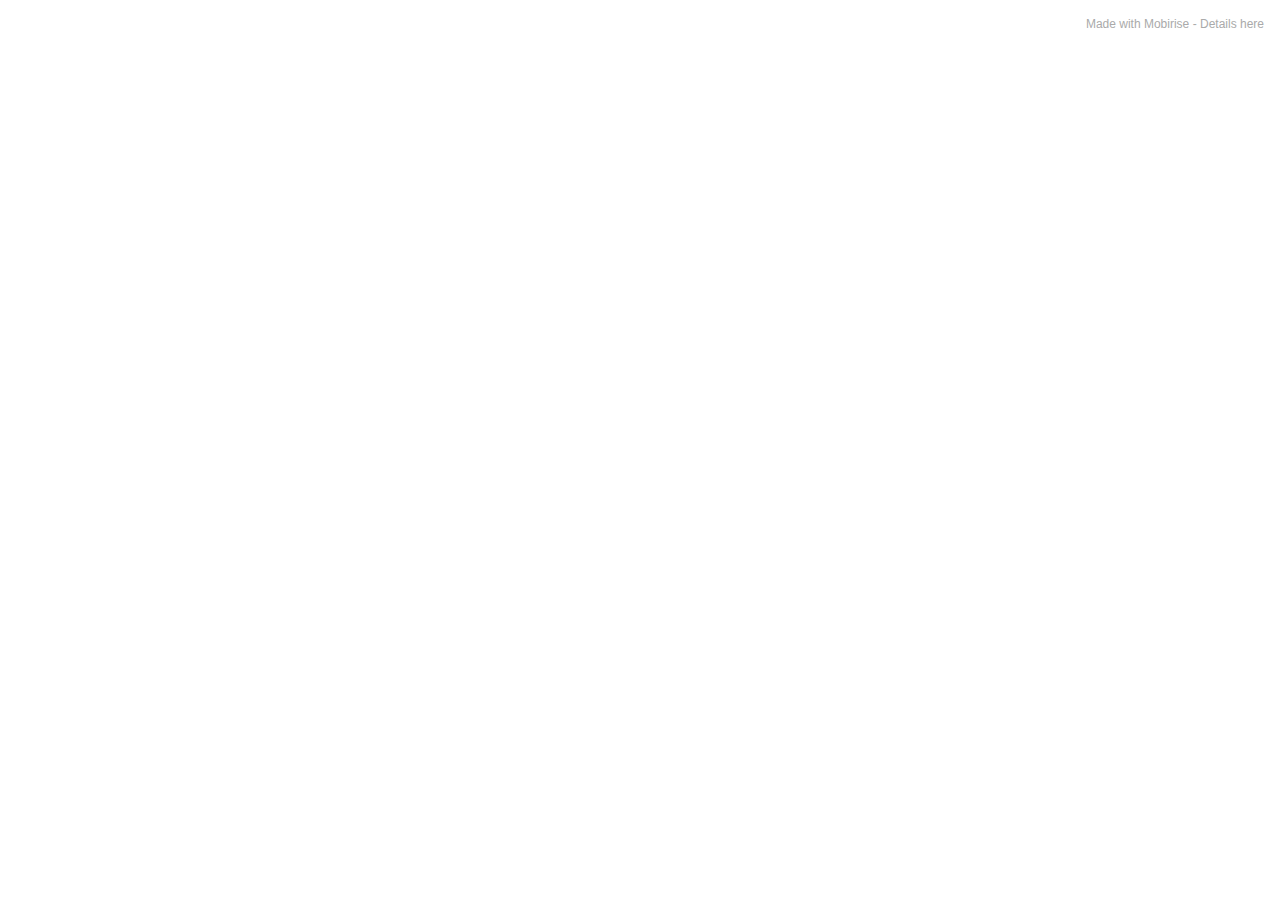
==== page1.html @ 008cd159 "headers and draft" ====
<!DOCTYPE html>
<html  >
<head>
  <!-- Site made with Mobirise Website Builder v5.2.0, https://mobirise.com -->
  <meta charset="UTF-8">
  <meta http-equiv="X-UA-Compatible" content="IE=edge">
  <meta name="generator" content="Mobirise v5.2.0, mobirise.com">
  <meta name="viewport" content="width=device-width, initial-scale=1, minimum-scale=1">
  <link rel="shortcut icon" href="assets/images/logo5.png" type="image/x-icon">
  <meta name="description" content="">
  
  
  <title>Categories</title>
  <link rel="stylesheet" href="assets/tether/tether.min.css">
  <link rel="stylesheet" href="assets/bootstrap/css/bootstrap.min.css">
  <link rel="stylesheet" href="assets/bootstrap/css/bootstrap-grid.min.css">
  <link rel="stylesheet" href="assets/bootstrap/css/bootstrap-reboot.min.css">
  <link rel="stylesheet" href="assets/theme/css/style.css">
  <link rel="preload" as="style" href="assets/mobirise/css/mbr-additional.css"><link rel="stylesheet" href="assets/mobirise/css/mbr-additional.css" type="text/css">
  
  
  
  
</head>
<body>
  
  <section style="background-color: #fff; font-family: -apple-system, BlinkMacSystemFont, 'Segoe UI', 'Roboto', 'Helvetica Neue', Arial, sans-serif; color:#aaa; font-size:12px; padding: 0; align-items: center; display: flex;"><a href="https://mobirise.site/z" style="flex: 1 1; height: 3rem; padding-left: 1rem;"></a><p style="flex: 0 0 auto; margin:0; padding-right:1rem;">Made with Mobirise - <a href="https://mobirise.site/k" style="color:#aaa;">Details here</a></p></section><script src="assets/web/assets/jquery/jquery.min.js"></script>  <script src="assets/popper/popper.min.js"></script>  <script src="assets/tether/tether.min.js"></script>  <script src="assets/bootstrap/js/bootstrap.min.js"></script>  <script src="assets/smoothscroll/smooth-scroll.js"></script>  <script src="assets/theme/js/script.js"></script>  
  
  
</body>
</html>
---- assets/theme/css/style.css ----
section {
  background-color: #ffffff;
}

body {
  font-style: normal;
  line-height: 1.5;
  font-weight: 400;
  color: #232323;
  position: relative;
}

section,
.container,
.container-fluid {
  position: relative;
  word-wrap: break-word;
}

a.mbr-iconfont:hover {
  text-decoration: none;
}

.article .lead p,
.article .lead ul,
.article .lead ol,
.article .lead pre,
.article .lead blockquote {
  margin-bottom: 0;
}

a {
  font-style: normal;
  font-weight: 400;
  cursor: pointer;
}

a, a:hover {
  text-decoration: none;
}

.mbr-section-title {
  font-style: normal;
  line-height: 1.3;
}

.mbr-section-subtitle {
  line-height: 1.3;
}

.mbr-text {
  font-style: normal;
  line-height: 1.7;
}

h1,
h2,
h3,
h4,
h5,
h6,
.display-1,
.display-2,
.display-4,
.display-5,
.display-7,
span,
p,
a {
  line-height: 1;
  word-break: break-word;
  word-wrap: break-word;
  font-weight: 400;
}

b,
strong {
  font-weight: bold;
}

input:-webkit-autofill, input:-webkit-autofill:hover, input:-webkit-autofill:focus, input:-webkit-autofill:active {
  -webkit-transition-delay: 9999s;
          transition-delay: 9999s;
  -webkit-transition-property: background-color, color;
  transition-property: background-color, color;
}

textarea[type="hidden"] {
  display: none;
}

section {
  background-position: 50% 50%;
  background-repeat: no-repeat;
  background-size: cover;
}

section .mbr-background-video,
section .mbr-background-video-preview {
  position: absolute;
  bottom: 0;
  left: 0;
  right: 0;
  top: 0;
}

.hidden {
  visibility: hidden;
}

.mbr-z-index20 {
  z-index: 20;
}

/*! Base colors */
.mbr-white {
  color: #ffffff;
}

.mbr-black {
  color: #111111;
}

.mbr-bg-white {
  background-color: #ffffff;
}

.mbr-bg-black {
  background-color: #000000;
}

/*! Text-aligns */
.align-left {
  text-align: left;
}

.align-center {
  text-align: center;
}

.align-right {
  text-align: right;
}

/*! Font-weight  */
.mbr-light {
  font-weight: 300;
}

.mbr-regular {
  font-weight: 400;
}

.mbr-semibold {
  font-weight: 500;
}

.mbr-bold {
  font-weight: 700;
}

/*! Media  */
.media-content {
  -ms-flex-preferred-size: 100%;
      flex-basis: 100%;
}

.media-container-row {
  display: -webkit-box;
  display: -ms-flexbox;
  display: flex;
  -webkit-box-orient: horizontal;
  -webkit-box-direction: normal;
      -ms-flex-direction: row;
          flex-direction: row;
  -ms-flex-wrap: wrap;
      flex-wrap: wrap;
  -webkit-box-pack: center;
      -ms-flex-pack: center;
          justify-content: center;
  -ms-flex-line-pack: center;
      align-content: center;
  -webkit-box-align: start;
      -ms-flex-align: start;
          align-items: start;
}

.media-container-row .media-size-item {
  width: 400px;
}

.media-container-column {
  display: -webkit-box;
  display: -ms-flexbox;
  display: flex;
  -webkit-box-orient: vertical;
  -webkit-box-direction: normal;
      -ms-flex-direction: column;
          flex-direction: column;
  -ms-flex-wrap: wrap;
      flex-wrap: wrap;
  -webkit-box-pack: center;
      -ms-flex-pack: center;
          justify-content: center;
  -ms-flex-line-pack: center;
      align-content: center;
  -webkit-box-align: stretch;
      -ms-flex-align: stretch;
          align-items: stretch;
}

.media-container-column > * {
  width: 100%;
}

@media (min-width: 992px) {
  .media-container-row {
    -ms-flex-wrap: nowrap;
        flex-wrap: nowrap;
  }
}

figure {
  margin-bottom: 0;
  overflow: hidden;
}

figure[mbr-media-size] {
  -webkit-transition: width 0.1s;
  transition: width 0.1s;
}

img,
iframe {
  display: block;
  width: 100%;
}

.card {
  background-color: transparent;
  border: none;
}

.card-box {
  width: 100%;
}

.card-img {
  text-align: center;
  -ms-flex-negative: 0;
      flex-shrink: 0;
  -webkit-flex-shrink: 0;
}

.media {
  max-width: 100%;
  margin: 0 auto;
}

.mbr-figure {
  -ms-flex-item-align: center;
      -ms-grid-row-align: center;
      align-self: center;
}

.media-container > div {
  max-width: 100%;
}

.mbr-figure img,
.card-img img {
  width: 100%;
}

@media (max-width: 991px) {
  .media-size-item {
    width: auto !important;
  }
  .media {
    width: auto;
  }
  .mbr-figure {
    width: 100% !important;
  }
}

/*! Buttons */
.mbr-section-btn {
  margin-left: -0.6rem;
  margin-right: -0.6rem;
  font-size: 0;
}

.btn {
  font-weight: 600;
  border-width: 1px;
  font-style: normal;
  margin: 0.6rem 0.6rem;
  white-space: normal;
  -webkit-transition: all 0.2s ease-in-out;
  transition: all 0.2s ease-in-out;
  display: -webkit-inline-box;
  display: -ms-inline-flexbox;
  display: inline-flex;
  -webkit-box-align: center;
      -ms-flex-align: center;
          align-items: center;
  -webkit-box-pack: center;
      -ms-flex-pack: center;
          justify-content: center;
  word-break: break-word;
}

.btn-sm {
  font-weight: 600;
  letter-spacing: 0px;
  -webkit-transition: all 0.3s ease-in-out;
  transition: all 0.3s ease-in-out;
}

.btn-md {
  font-weight: 600;
  letter-spacing: 0px;
  -webkit-transition: all 0.3s ease-in-out;
  transition: all 0.3s ease-in-out;
}

.btn-lg {
  font-weight: 600;
  letter-spacing: 0px;
  -webkit-transition: all 0.3s ease-in-out;
  transition: all 0.3s ease-in-out;
}

.btn-form {
  margin: 0;
}

.btn-form:hover {
  cursor: pointer;
}

nav .mbr-section-btn {
  margin-left: 0rem;
  margin-right: 0rem;
}

/*! Btn icon margin */
.btn .mbr-iconfont,
.btn.btn-sm .mbr-iconfont {
  -webkit-box-ordinal-group: 2;
      -ms-flex-order: 1;
          order: 1;
  cursor: pointer;
  margin-left: 0.5rem;
  vertical-align: sub;
}

.btn.btn-md .mbr-iconfont,
.btn.btn-md .mbr-iconfont {
  margin-left: 0.8rem;
}

.mbr-regular {
  font-weight: 400;
}

.mbr-semibold {
  font-weight: 500;
}

.mbr-bold {
  font-weight: 700;
}

[type="submit"] {
  -webkit-appearance: none;
}

/*! Full-screen */
.mbr-fullscreen .mbr-overlay {
  min-height: 100vh;
}

.mbr-fullscreen {
  display: -webkit-box;
  display: -ms-flexbox;
  display: flex;
  display: -moz-flex;
  display: -ms-flex;
  display: -o-flex;
  -webkit-box-align: center;
      -ms-flex-align: center;
          align-items: center;
  min-height: 100vh;
  padding-top: 3rem;
  padding-bottom: 3rem;
}

/*! Map */
.map {
  height: 25rem;
  position: relative;
}

.map iframe {
  width: 100%;
  height: 100%;
}

/*! Scroll to top arrow */
.mbr-arrow-up {
  bottom: 25px;
  right: 90px;
  position: fixed;
  text-align: right;
  z-index: 5000;
  color: #ffffff;
  font-size: 22px;
}

.mbr-arrow-up a {
  background: rgba(0, 0, 0, 0.2);
  border-radius: 50%;
  color: #fff;
  display: inline-block;
  height: 60px;
  width: 60px;
  border: 2px solid #fff;
  outline-style: none !important;
  position: relative;
  text-decoration: none;
  -webkit-transition: all 0.3s ease-in-out;
  transition: all 0.3s ease-in-out;
  cursor: pointer;
  text-align: center;
}

.mbr-arrow-up a:hover {
  background-color: rgba(0, 0, 0, 0.4);
}

.mbr-arrow-up a i {
  line-height: 60px;
}

.mbr-arrow-up-icon {
  display: block;
  color: #fff;
}

.mbr-arrow-up-icon::before {
  content: "\203a";
  display: inline-block;
  font-family: serif;
  font-size: 22px;
  line-height: 1;
  font-style: normal;
  position: relative;
  top: 6px;
  left: -4px;
  -webkit-transform: rotate(-90deg);
          transform: rotate(-90deg);
}

/*! Arrow Down */
.mbr-arrow {
  position: absolute;
  bottom: 45px;
  left: 50%;
  width: 60px;
  height: 60px;
  cursor: pointer;
  background-color: rgba(80, 80, 80, 0.5);
  border-radius: 50%;
  -webkit-transform: translateX(-50%);
          transform: translateX(-50%);
}

@media (max-width: 767px) {
  .mbr-arrow {
    display: none;
  }
}

.mbr-arrow > a {
  display: inline-block;
  text-decoration: none;
  outline-style: none;
  -webkit-animation: arrowdown 1.7s ease-in-out infinite;
          animation: arrowdown 1.7s ease-in-out infinite;
  color: #ffffff;
}

.mbr-arrow > a > i {
  position: absolute;
  top: -2px;
  left: 15px;
  font-size: 2rem;
}

#scrollToTop a i::before {
  content: "";
  position: absolute;
  display: block;
  border-bottom: 2.5px solid #fff;
  border-left: 2.5px solid #fff;
  width: 27.8%;
  height: 27.8%;
  left: 50%;
  top: 50%;
  -webkit-transform: rotate(135deg);
  transform: translateY(-30%) translateX(-50%) rotate(135deg);
}

@keyframes arrowdown {
  0% {
    -webkit-transform: translateY(0px);
            transform: translateY(0px);
  }
  50% {
    -webkit-transform: translateY(-5px);
            transform: translateY(-5px);
  }
  100% {
    -webkit-transform: translateY(0px);
            transform: translateY(0px);
  }
}

@-webkit-keyframes arrowdown {
  0% {
    -webkit-transform: translateY(0px);
            transform: translateY(0px);
  }
  50% {
    -webkit-transform: translateY(-5px);
            transform: translateY(-5px);
  }
  100% {
    -webkit-transform: translateY(0px);
            transform: translateY(0px);
  }
}

@media (max-width: 500px) {
  .mbr-arrow-up {
    left: 50%;
    right: auto;
  }
}

/*Gradients animation*/
@keyframes gradient-animation {
  from {
    background-position: 0% 100%;
    -webkit-animation-timing-function: ease-in-out;
            animation-timing-function: ease-in-out;
  }
  to {
    background-position: 100% 0%;
    -webkit-animation-timing-function: ease-in-out;
            animation-timing-function: ease-in-out;
  }
}

@-webkit-keyframes gradient-animation {
  from {
    background-position: 0% 100%;
    -webkit-animation-timing-function: ease-in-out;
            animation-timing-function: ease-in-out;
  }
  to {
    background-position: 100% 0%;
    -webkit-animation-timing-function: ease-in-out;
            animation-timing-function: ease-in-out;
  }
}

.bg-gradient {
  background-size: 200% 200%;
  animation: gradient-animation 5s infinite alternate;
  -webkit-animation: gradient-animation 5s infinite alternate;
}

.menu .navbar-brand {
  display: -webkit-flex;
}

.menu .navbar-brand span {
  display: -webkit-box;
  display: -ms-flexbox;
  display: flex;
  display: -webkit-flex;
}

.menu .navbar-brand .navbar-caption-wrap {
  display: -webkit-flex;
}

.menu .navbar-brand .navbar-logo img {
  display: -webkit-flex;
}

@media (min-width: 768px) and (max-width: 991px) {
  .menu .navbar-toggleable-sm .navbar-nav {
    display: -webkit-box;
    display: -ms-flexbox;
  }
}

@media (max-width: 991px) {
  .menu .navbar-collapse {
    max-height: 93.5vh;
  }
  .menu .navbar-collapse.show {
    overflow: auto;
  }
}

@media (min-width: 992px) {
  .menu .navbar-nav.nav-dropdown {
    display: -webkit-flex;
  }
  .menu .navbar-toggleable-sm .navbar-collapse {
    display: -webkit-flex !important;
  }
  .menu .collapsed .navbar-collapse {
    max-height: 93.5vh;
  }
  .menu .collapsed .navbar-collapse.show {
    overflow: auto;
  }
}

@media (max-width: 767px) {
  .menu .navbar-collapse {
    max-height: 80vh;
  }
}

.nav-link .mbr-iconfont {
  margin-right: .5rem;
}

.navbar {
  display: -webkit-flex;
  -webkit-flex-wrap: wrap;
  -webkit-align-items: center;
  -webkit-justify-content: space-between;
}

.navbar-collapse {
  -webkit-flex-basis: 100%;
  -webkit-flex-grow: 1;
  -webkit-align-items: center;
}

.nav-dropdown .link {
  padding: 0.667em 1.667em !important;
  margin: 0 !important;
}

.nav {
  display: -webkit-flex;
  -webkit-flex-wrap: wrap;
}

.row {
  display: -webkit-flex;
  -webkit-flex-wrap: wrap;
}

.justify-content-center {
  -webkit-justify-content: center;
}

.form-inline {
  display: -webkit-flex;
}

.card-wrapper {
  -webkit-flex: 1;
}

.carousel-control {
  z-index: 10;
  display: -webkit-flex;
}

.carousel-controls {
  display: -webkit-flex;
}

.media {
  display: -webkit-flex;
}

.form-group:focus {
  outline: none;
}

.jq-selectbox__select {
  padding: 7px 0;
  position: relative;
}

.jq-selectbox__dropdown {
  overflow: hidden;
  border-radius: 10px;
  position: absolute;
  top: 100%;
  left: 0 !important;
  width: 100% !important;
}

.jq-selectbox__trigger-arrow {
  right: 0;
  -webkit-transform: translateY(-50%);
          transform: translateY(-50%);
}

.jq-selectbox li {
  padding: 1.07em 0.5em;
}

input[type="range"] {
  padding-left: 0 !important;
  padding-right: 0 !important;
}

.modal-dialog,
.modal-content {
  height: 100%;
}

.modal-dialog .carousel-inner {
  height: calc(100vh - 1.75rem);
}

@media (max-width: 575px) {
  .modal-dialog .carousel-inner {
    height: calc(100vh - 1rem);
  }
}

.carousel-item {
  text-align: center;
}

.carousel-item img {
  margin: auto;
}

.navbar-toggler {
  -webkit-align-self: flex-start;
  -ms-flex-item-align: start;
  align-self: flex-start;
  padding: 0.25rem 0.75rem;
  font-size: 1.25rem;
  line-height: 1;
  background: transparent;
  border: 1px solid transparent;
  border-radius: 0.25rem;
}

.navbar-toggler:focus,
.navbar-toggler:hover {
  text-decoration: none;
}

.navbar-toggler-icon {
  display: inline-block;
  width: 1.5em;
  height: 1.5em;
  vertical-align: middle;
  content: "";
  background: no-repeat center center;
  background-size: 100% 100%;
}

.navbar-toggler-left {
  position: absolute;
  left: 1rem;
}

.navbar-toggler-right {
  position: absolute;
  right: 1rem;
}

.card-img {
  width: auto;
}

.menu .navbar.collapsed:not(.beta-menu) {
  -webkit-box-orient: vertical;
  -webkit-box-direction: normal;
      -ms-flex-direction: column;
          flex-direction: column;
}

.carousel-item.active,
.carousel-item-next,
.carousel-item-prev {
  display: -webkit-box;
  display: -ms-flexbox;
  display: flex;
}

.note-air-layout .dropup .dropdown-menu,
.note-air-layout .navbar-fixed-bottom .dropdown .dropdown-menu {
  bottom: initial !important;
}

html,
body {
  height: auto;
  min-height: 100vh;
}

.dropup .dropdown-toggle::after {
  display: none;
}

.form-asterisk {
  font-family: initial;
  position: absolute;
  top: -2px;
  font-weight: normal;
}

.form-control-label {
  position: relative;
  cursor: pointer;
  margin-bottom: 0.357em;
  padding: 0;
}

.alert {
  color: #ffffff;
  border-radius: 0;
  border: 0;
  font-size: 1.1rem;
  line-height: 1.5;
  margin-bottom: 1.875rem;
  padding: 1.25rem;
  position: relative;
  text-align: center;
}

.alert.alert-form::after {
  background-color: inherit;
  bottom: -7px;
  content: "";
  display: block;
  height: 14px;
  left: 50%;
  margin-left: -7px;
  position: absolute;
  -webkit-transform: rotate(45deg);
          transform: rotate(45deg);
  width: 14px;
}

.form-control {
  background-color: #ffffff;
  background-clip: border-box;
  color: #232323;
  line-height: 1rem !important;
  height: auto;
  padding: 0.6rem 1.2rem;
  -webkit-transition: border-color 0.25s ease 0s;
  transition: border-color 0.25s ease 0s;
  border: 1px solid transparent !important;
  border-radius: 4px;
  -webkit-box-shadow: rgba(0, 0, 0, 0.07) 0px 1px 1px 0px, rgba(0, 0, 0, 0.07) 0px 1px 3px 0px, rgba(0, 0, 0, 0.03) 0px 0px 0px 1px;
          box-shadow: rgba(0, 0, 0, 0.07) 0px 1px 1px 0px, rgba(0, 0, 0, 0.07) 0px 1px 3px 0px, rgba(0, 0, 0, 0.03) 0px 0px 0px 1px;
}

.form-active .form-control:invalid {
  border-color: red;
}

form .row {
  margin-left: -0.6rem;
  margin-right: -0.6rem;
}

form .row [class*="col"] {
  padding-left: 0.6rem;
  padding-right: 0.6rem;
}

form .mbr-section-btn {
  margin: 0;
  padding-left: 0.6rem;
  padding-right: 0.6rem;
}

form .btn {
  display: -webkit-box;
  display: -ms-flexbox;
  display: flex;
  padding: 0.6rem 1.2rem;
  margin: 0;
}

form .form-check-input {
  margin-top: .5;
}

textarea.form-control {
  line-height: 1.5rem !important;
}

.form-group {
  margin-bottom: 1.2rem;
}

.form-control,
form .btn {
  min-height: 48px;
}

.gdpr-block label span.textGDPR input[name='gdpr'] {
  top: 7px;
}

.form-control:focus {
  -webkit-box-shadow: none;
          box-shadow: none;
}

:focus {
  outline: none;
}

.mbr-overlay {
  background-color: #000;
  bottom: 0;
  left: 0;
  opacity: 0.5;
  position: absolute;
  right: 0;
  top: 0;
  z-index: 0;
  pointer-events: none;
}

blockquote {
  font-style: italic;
  padding: 3rem;
  font-size: 1.09rem;
  position: relative;
  border-left: 3px solid;
}

ul,
ol,
pre,
blockquote {
  margin-bottom: 2.3125rem;
}

.mt-4 {
  margin-top: 2rem !important;
}

.mb-4 {
  margin-bottom: 2rem !important;
}

@media (min-width: 992px) {
  .container {
    padding-left: 16px;
    padding-right: 16px;
  }
  .row {
    margin-left: -16px;
    margin-right: -16px;
  }
  .row > [class*="col"] {
    padding-left: 16px;
    padding-right: 16px;
  }
}

@media (min-width: 768px) {
  .container-fluid {
    padding-left: 32px;
    padding-right: 32px;
  }
}

@media (min-width: 768px) and (max-width: 991px) {
  .mbr-container {
    padding-left: 32px;
    padding-right: 32px;
  }
}

@media (max-width: 767px) {
  .mbr-container {
    padding-left: 16px;
    padding-right: 16px;
  }
}

.card-wrapper,
.item-wrapper {
  overflow: hidden;
}

.app-video-wrapper > img {
  opacity: 1;
}
/*# sourceMappingURL=style.css.map */.engine {
	position: absolute;
	text-indent: -2400px;
	text-align: center;
	padding: 0;
	top: 0;
	left: -2400px;
}
---- assets/mobirise/css/mbr-additional.css ----
@import url(https://fonts.googleapis.com/css?family=Lobster:400&display=swap);
@import url(https://fonts.googleapis.com/css?family=Jost:100,200,300,400,500,600,700,800,900,100i,200i,300i,400i,500i,600i,700i,800i,900i&display=swap);





body {
  font-family: IBM Plex Sans;
}
.display-1 {
  font-family: 'Lobster', display;
  font-size: 1.6rem;
  line-height: 1.1;
}
.display-1 > .mbr-iconfont {
  font-size: 2rem;
}
.display-2 {
  font-family: 'Jost', sans-serif;
  font-size: 1rem;
  line-height: 1.1;
}
.display-2 > .mbr-iconfont {
  font-size: 1.25rem;
}
.display-4 {
  font-family: 'Jost', sans-serif;
  font-size: 1.1rem;
  line-height: 1.5;
}
.display-4 > .mbr-iconfont {
  font-size: 1.375rem;
}
.display-5 {
  font-family: 'Jost', sans-serif;
  font-size: 2.2rem;
  line-height: 1.5;
}
.display-5 > .mbr-iconfont {
  font-size: 2.75rem;
}
.display-7 {
  font-family: 'Jost', sans-serif;
  font-size: 1.2rem;
  line-height: 1.5;
}
.display-7 > .mbr-iconfont {
  font-size: 1.5rem;
}
/* ---- Fluid typography for mobile devices ---- */
/* 1.4 - font scale ratio ( bootstrap == 1.42857 ) */
/* 100vw - current viewport width */
/* (48 - 20)  48 == 48rem == 768px, 20 == 20rem == 320px(minimal supported viewport) */
/* 0.65 - min scale variable, may vary */
@media (max-width: 992px) {
  .display-1 {
    font-size: 1.28rem;
  }
}
@media (max-width: 768px) {
  .display-1 {
    font-size: 1.12rem;
    font-size: calc( 1.21rem + (1.6 - 1.21) * ((100vw - 20rem) / (48 - 20)));
    line-height: calc( 1.1 * (1.21rem + (1.6 - 1.21) * ((100vw - 20rem) / (48 - 20))));
  }
  .display-2 {
    font-size: 0.8rem;
    font-size: calc( 1rem + (1 - 1) * ((100vw - 20rem) / (48 - 20)));
    line-height: calc( 1.3 * (1rem + (1 - 1) * ((100vw - 20rem) / (48 - 20))));
  }
  .display-4 {
    font-size: 0.88rem;
    font-size: calc( 1.0350000000000001rem + (1.1 - 1.0350000000000001) * ((100vw - 20rem) / (48 - 20)));
    line-height: calc( 1.4 * (1.0350000000000001rem + (1.1 - 1.0350000000000001) * ((100vw - 20rem) / (48 - 20))));
  }
  .display-5 {
    font-size: 1.76rem;
    font-size: calc( 1.42rem + (2.2 - 1.42) * ((100vw - 20rem) / (48 - 20)));
    line-height: calc( 1.4 * (1.42rem + (2.2 - 1.42) * ((100vw - 20rem) / (48 - 20))));
  }
  .display-7 {
    font-size: 0.96rem;
    font-size: calc( 1.07rem + (1.2 - 1.07) * ((100vw - 20rem) / (48 - 20)));
    line-height: calc( 1.4 * (1.07rem + (1.2 - 1.07) * ((100vw - 20rem) / (48 - 20))));
  }
}
/* Buttons */
.btn {
  padding: 0.6rem 1.2rem;
  border-radius: 4px;
}
.btn-sm {
  padding: 0.6rem 1.2rem;
  border-radius: 4px;
}
.btn-md {
  padding: 0.6rem 1.2rem;
  border-radius: 4px;
}
.btn-lg {
  padding: 1rem 2.6rem;
  border-radius: 4px;
}
.bg-primary {
  background-color: #6592e6 !important;
}
.bg-success {
  background-color: #40b0bf !important;
}
.bg-info {
  background-color: #47b5ed !important;
}
.bg-warning {
  background-color: #ffe161 !important;
}
.bg-danger {
  background-color: #ff9966 !important;
}
.btn-primary,
.btn-primary:active {
  background-color: #6592e6 !important;
  border-color: #6592e6 !important;
  color: #ffffff !important;
  box-shadow: 0 2px 2px 0 rgba(0, 0, 0, 0.2);
}
.btn-primary:hover,
.btn-primary:focus,
.btn-primary.focus,
.btn-primary.active {
  color: #ffffff !important;
  background-color: #2260d2 !important;
  border-color: #2260d2 !important;
  box-shadow: 0 2px 5px 0 rgba(0, 0, 0, 0.2);
}
.btn-primary.disabled,
.btn-primary:disabled {
  color: #ffffff !important;
  background-color: #2260d2 !important;
  border-color: #2260d2 !important;
}
.btn-secondary,
.btn-secondary:active {
  background-color: #ff6666 !important;
  border-color: #ff6666 !important;
  color: #ffffff !important;
  box-shadow: 0 2px 2px 0 rgba(0, 0, 0, 0.2);
}
.btn-secondary:hover,
.btn-secondary:focus,
.btn-secondary.focus,
.btn-secondary.active {
  color: #ffffff !important;
  background-color: #ff0f0f !important;
  border-color: #ff0f0f !important;
  box-shadow: 0 2px 5px 0 rgba(0, 0, 0, 0.2);
}
.btn-secondary.disabled,
.btn-secondary:disabled {
  color: #ffffff !important;
  background-color: #ff0f0f !important;
  border-color: #ff0f0f !important;
}
.btn-info,
.btn-info:active {
  background-color: #47b5ed !important;
  border-color: #47b5ed !important;
  color: #ffffff !important;
  box-shadow: 0 2px 2px 0 rgba(0, 0, 0, 0.2);
}
.btn-info:hover,
.btn-info:focus,
.btn-info.focus,
.btn-info.active {
  color: #ffffff !important;
  background-color: #148cca !important;
  border-color: #148cca !important;
  box-shadow: 0 2px 5px 0 rgba(0, 0, 0, 0.2);
}
.btn-info.disabled,
.btn-info:disabled {
  color: #ffffff !important;
  background-color: #148cca !important;
  border-color: #148cca !important;
}
.btn-success,
.btn-success:active {
  background-color: #40b0bf !important;
  border-color: #40b0bf !important;
  color: #ffffff !important;
  box-shadow: 0 2px 2px 0 rgba(0, 0, 0, 0.2);
}
.btn-success:hover,
.btn-success:focus,
.btn-success.focus,
.btn-success.active {
  color: #ffffff !important;
  background-color: #2a747e !important;
  border-color: #2a747e !important;
  box-shadow: 0 2px 5px 0 rgba(0, 0, 0, 0.2);
}
.btn-success.disabled,
.btn-success:disabled {
  color: #ffffff !important;
  background-color: #2a747e !important;
  border-color: #2a747e !important;
}
.btn-warning,
.btn-warning:active {
  background-color: #ffe161 !important;
  border-color: #ffe161 !important;
  color: #614f00 !important;
  box-shadow: 0 2px 2px 0 rgba(0, 0, 0, 0.2);
}
.btn-warning:hover,
.btn-warning:focus,
.btn-warning.focus,
.btn-warning.active {
  color: #0a0800 !important;
  background-color: #ffd10a !important;
  border-color: #ffd10a !important;
  box-shadow: 0 2px 5px 0 rgba(0, 0, 0, 0.2);
}
.btn-warning.disabled,
.btn-warning:disabled {
  color: #614f00 !important;
  background-color: #ffd10a !important;
  border-color: #ffd10a !important;
}
.btn-danger,
.btn-danger:active {
  background-color: #ff9966 !important;
  border-color: #ff9966 !important;
  color: #ffffff !important;
  box-shadow: 0 2px 2px 0 rgba(0, 0, 0, 0.2);
}
.btn-danger:hover,
.btn-danger:focus,
.btn-danger.focus,
.btn-danger.active {
  color: #ffffff !important;
  background-color: #ff5f0f !important;
  border-color: #ff5f0f !important;
  box-shadow: 0 2px 5px 0 rgba(0, 0, 0, 0.2);
}
.btn-danger.disabled,
.btn-danger:disabled {
  color: #ffffff !important;
  background-color: #ff5f0f !important;
  border-color: #ff5f0f !important;
}
.btn-white,
.btn-white:active {
  background-color: #fafafa !important;
  border-color: #fafafa !important;
  color: #7a7a7a !important;
  box-shadow: 0 2px 2px 0 rgba(0, 0, 0, 0.2);
}
.btn-white:hover,
.btn-white:focus,
.btn-white.focus,
.btn-white.active {
  color: #4f4f4f !important;
  background-color: #cfcfcf !important;
  border-color: #cfcfcf !important;
  box-shadow: 0 2px 5px 0 rgba(0, 0, 0, 0.2);
}
.btn-white.disabled,
.btn-white:disabled {
  color: #7a7a7a !important;
  background-color: #cfcfcf !important;
  border-color: #cfcfcf !important;
}
.btn-black,
.btn-black:active {
  background-color: #232323 !important;
  border-color: #232323 !important;
  color: #ffffff !important;
  box-shadow: 0 2px 2px 0 rgba(0, 0, 0, 0.2);
}
.btn-black:hover,
.btn-black:focus,
.btn-black.focus,
.btn-black.active {
  color: #ffffff !important;
  background-color: #000000 !important;
  border-color: #000000 !important;
  box-shadow: 0 2px 5px 0 rgba(0, 0, 0, 0.2);
}
.btn-black.disabled,
.btn-black:disabled {
  color: #ffffff !important;
  background-color: #000000 !important;
  border-color: #000000 !important;
}
.btn-primary-outline,
.btn-primary-outline:active {
  background-color: transparent !important;
  border-color: transparent;
  color: #6592e6;
}
.btn-primary-outline:hover,
.btn-primary-outline:focus,
.btn-primary-outline.focus,
.btn-primary-outline.active {
  color: #2260d2 !important;
  background-color: transparent!important;
  border-color: transparent!important;
  box-shadow: none!important;
}
.btn-primary-outline.disabled,
.btn-primary-outline:disabled {
  color: #ffffff !important;
  background-color: #6592e6 !important;
  border-color: #6592e6 !important;
}
.btn-secondary-outline,
.btn-secondary-outline:active {
  background-color: transparent !important;
  border-color: transparent;
  color: #ff6666;
}
.btn-secondary-outline:hover,
.btn-secondary-outline:focus,
.btn-secondary-outline.focus,
.btn-secondary-outline.active {
  color: #ff0f0f !important;
  background-color: transparent!important;
  border-color: transparent!important;
  box-shadow: none!important;
}
.btn-secondary-outline.disabled,
.btn-secondary-outline:disabled {
  color: #ffffff !important;
  background-color: #ff6666 !important;
  border-color: #ff6666 !important;
}
.btn-info-outline,
.btn-info-outline:active {
  background-color: transparent !important;
  border-color: transparent;
  color: #47b5ed;
}
.btn-info-outline:hover,
.btn-info-outline:focus,
.btn-info-outline.focus,
.btn-info-outline.active {
  color: #148cca !important;
  background-color: transparent!important;
  border-color: transparent!important;
  box-shadow: none!important;
}
.btn-info-outline.disabled,
.btn-info-outline:disabled {
  color: #ffffff !important;
  background-color: #47b5ed !important;
  border-color: #47b5ed !important;
}
.btn-success-outline,
.btn-success-outline:active {
  background-color: transparent !important;
  border-color: transparent;
  color: #40b0bf;
}
.btn-success-outline:hover,
.btn-success-outline:focus,
.btn-success-outline.focus,
.btn-success-outline.active {
  color: #2a747e !important;
  background-color: transparent!important;
  border-color: transparent!important;
  box-shadow: none!important;
}
.btn-success-outline.disabled,
.btn-success-outline:disabled {
  color: #ffffff !important;
  background-color: #40b0bf !important;
  border-color: #40b0bf !important;
}
.btn-warning-outline,
.btn-warning-outline:active {
  background-color: transparent !important;
  border-color: transparent;
  color: #ffe161;
}
.btn-warning-outline:hover,
.btn-warning-outline:focus,
.btn-warning-outline.focus,
.btn-warning-outline.active {
  color: #ffd10a !important;
  background-color: transparent!important;
  border-color: transparent!important;
  box-shadow: none!important;
}
.btn-warning-outline.disabled,
.btn-warning-outline:disabled {
  color: #614f00 !important;
  background-color: #ffe161 !important;
  border-color: #ffe161 !important;
}
.btn-danger-outline,
.btn-danger-outline:active {
  background-color: transparent !important;
  border-color: transparent;
  color: #ff9966;
}
.btn-danger-outline:hover,
.btn-danger-outline:focus,
.btn-danger-outline.focus,
.btn-danger-outline.active {
  color: #ff5f0f !important;
  background-color: transparent!important;
  border-color: transparent!important;
  box-shadow: none!important;
}
.btn-danger-outline.disabled,
.btn-danger-outline:disabled {
  color: #ffffff !important;
  background-color: #ff9966 !important;
  border-color: #ff9966 !important;
}
.btn-black-outline,
.btn-black-outline:active {
  background-color: transparent !important;
  border-color: transparent;
  color: #232323;
}
.btn-black-outline:hover,
.btn-black-outline:focus,
.btn-black-outline.focus,
.btn-black-outline.active {
  color: #000000 !important;
  background-color: transparent!important;
  border-color: transparent!important;
  box-shadow: none!important;
}
.btn-black-outline.disabled,
.btn-black-outline:disabled {
  color: #ffffff !important;
  background-color: #232323 !important;
  border-color: #232323 !important;
}
.btn-white-outline,
.btn-white-outline:active {
  background-color: transparent !important;
  border-color: transparent;
  color: #fafafa;
}
.btn-white-outline:hover,
.btn-white-outline:focus,
.btn-white-outline.focus,
.btn-white-outline.active {
  color: #cfcfcf !important;
  background-color: transparent!important;
  border-color: transparent!important;
  box-shadow: none!important;
}
.btn-white-outline.disabled,
.btn-white-outline:disabled {
  color: #7a7a7a !important;
  background-color: #fafafa !important;
  border-color: #fafafa !important;
}
.text-primary {
  color: #6592e6 !important;
}
.text-secondary {
  color: #ff6666 !important;
}
.text-success {
  color: #40b0bf !important;
}
.text-info {
  color: #47b5ed !important;
}
.text-warning {
  color: #ffe161 !important;
}
.text-danger {
  color: #ff9966 !important;
}
.text-white {
  color: #fafafa !important;
}
.text-black {
  color: #232323 !important;
}
a.text-primary:hover,
a.text-primary:focus,
a.text-primary.active {
  color: #205ac5 !important;
}
a.text-secondary:hover,
a.text-secondary:focus,
a.text-secondary.active {
  color: #ff0000 !important;
}
a.text-success:hover,
a.text-success:focus,
a.text-success.active {
  color: #266a73 !important;
}
a.text-info:hover,
a.text-info:focus,
a.text-info.active {
  color: #1283bc !important;
}
a.text-warning:hover,
a.text-warning:focus,
a.text-warning.active {
  color: #facb00 !important;
}
a.text-danger:hover,
a.text-danger:focus,
a.text-danger.active {
  color: #ff5500 !important;
}
a.text-white:hover,
a.text-white:focus,
a.text-white.active {
  color: #c7c7c7 !important;
}
a.text-black:hover,
a.text-black:focus,
a.text-black.active {
  color: #000000 !important;
}
a[class*="text-"]:not(.nav-link):not(.dropdown-item):not([role]) {
  position: relative;
  background-image: transparent;
  background-size: 10000px 2px;
  background-repeat: no-repeat;
  background-position: 0px 1.2em;
  background-position: -10000px 1.2em;
}
a[class*="text-"]:not(.nav-link):not(.dropdown-item):not([role]):hover {
  transition: background-position 2s ease-in-out;
  background-image: linear-gradient(currentColor 50%, currentColor 50%);
  background-position: 0px 1.2em;
}
.nav-tabs .nav-link.active {
  color: #6592e6;
}
.nav-tabs .nav-link:not(.active) {
  color: #232323;
}
.alert-success {
  background-color: #70c770;
}
.alert-info {
  background-color: #47b5ed;
}
.alert-warning {
  background-color: #ffe161;
}
.alert-danger {
  background-color: #ff9966;
}
.mbr-gallery-filter li.active .btn {
  background-color: #6592e6;
  border-color: #6592e6;
  color: #ffffff;
}
.mbr-gallery-filter li.active .btn:focus {
  box-shadow: none;
}
a,
a:hover {
  color: #6592e6;
}
.mbr-plan-header.bg-primary .mbr-plan-subtitle,
.mbr-plan-header.bg-primary .mbr-plan-price-desc {
  color: #ffffff;
}
.mbr-plan-header.bg-success .mbr-plan-subtitle,
.mbr-plan-header.bg-success .mbr-plan-price-desc {
  color: #a0d8df;
}
.mbr-plan-header.bg-info .mbr-plan-subtitle,
.mbr-plan-header.bg-info .mbr-plan-price-desc {
  color: #ffffff;
}
.mbr-plan-header.bg-warning .mbr-plan-subtitle,
.mbr-plan-header.bg-warning .mbr-plan-price-desc {
  color: #ffffff;
}
.mbr-plan-header.bg-danger .mbr-plan-subtitle,
.mbr-plan-header.bg-danger .mbr-plan-price-desc {
  color: #ffffff;
}
/* Scroll to top button*/
.scrollToTop_wraper {
  display: none;
}
.form-control {
  font-family: 'Jost', sans-serif;
  font-size: 1.1rem;
  line-height: 1.5;
  font-weight: 400;
}
.form-control > .mbr-iconfont {
  font-size: 1.375rem;
}
.form-control:hover,
.form-control:focus {
  box-shadow: rgba(0, 0, 0, 0.07) 0px 1px 1px 0px, rgba(0, 0, 0, 0.07) 0px 1px 3px 0px, rgba(0, 0, 0, 0.03) 0px 0px 0px 1px;
  border-color: #6592e6 !important;
}
.form-control:-webkit-input-placeholder {
  font-family: 'Jost', sans-serif;
  font-size: 1.1rem;
  line-height: 1.5;
  font-weight: 400;
}
.form-control:-webkit-input-placeholder > .mbr-iconfont {
  font-size: 1.375rem;
}
blockquote {
  border-color: #6592e6;
}
/* Forms */
.jq-selectbox li:hover,
.jq-selectbox li.selected {
  background-color: #6592e6;
  color: #ffffff;
}
.jq-number__spin {
  transition: 0.25s ease;
}
.jq-number__spin:hover {
  border-color: #6592e6;
}
.jq-selectbox .jq-selectbox__trigger-arrow,
.jq-number__spin.minus:after,
.jq-number__spin.plus:after {
  transition: 0.4s;
  border-top-color: #353535;
  border-bottom-color: #353535;
}
.jq-selectbox:hover .jq-selectbox__trigger-arrow,
.jq-number__spin.minus:hover:after,
.jq-number__spin.plus:hover:after {
  border-top-color: #6592e6;
  border-bottom-color: #6592e6;
}
.xdsoft_datetimepicker .xdsoft_calendar td.xdsoft_default,
.xdsoft_datetimepicker .xdsoft_calendar td.xdsoft_current,
.xdsoft_datetimepicker .xdsoft_timepicker .xdsoft_time_box > div > div.xdsoft_current {
  color: #ffffff !important;
  background-color: #6592e6 !important;
  box-shadow: none !important;
}
.xdsoft_datetimepicker .xdsoft_calendar td:hover,
.xdsoft_datetimepicker .xdsoft_timepicker .xdsoft_time_box > div > div:hover {
  color: #000000 !important;
  background: #ff6666 !important;
  box-shadow: none !important;
}
.lazy-bg {
  background-image: none !important;
}
.lazy-placeholder:not(section),
.lazy-none {
  display: block;
  position: relative;
  padding-bottom: 56.25%;
  width: 100%;
  height: auto;
}
iframe.lazy-placeholder,
.lazy-placeholder:after {
  content: '';
  position: absolute;
  width: 200px;
  height: 200px;
  background: transparent no-repeat center;
  background-size: contain;
  top: 50%;
  left: 50%;
  transform: translateX(-50%) translateY(-50%);
  background-image: url("data:image/svg+xml;charset=UTF-8,%3csvg width='32' height='32' viewBox='0 0 64 64' xmlns='http://www.w3.org/2000/svg' stroke='%236592e6' %3e%3cg fill='none' fill-rule='evenodd'%3e%3cg transform='translate(16 16)' stroke-width='2'%3e%3ccircle stroke-opacity='.5' cx='16' cy='16' r='16'/%3e%3cpath d='M32 16c0-9.94-8.06-16-16-16'%3e%3canimateTransform attributeName='transform' type='rotate' from='0 16 16' to='360 16 16' dur='1s' repeatCount='indefinite'/%3e%3c/path%3e%3c/g%3e%3c/g%3e%3c/svg%3e");
}
section.lazy-placeholder:after {
  opacity: 0.5;
}
body {
  overflow-x: hidden;
}
a {
  transition: color 0.6s;
}
.cid-sftawHmHbn {
  background-color: #bed3f9;
}
.cid-sftawHmHbn .row {
  flex-direction: row-reverse;
}
@media (max-width: 991px) {
  .cid-sftawHmHbn .image-wrapper {
    margin-bottom: 2rem;
  }
}
.cid-sftawHmHbn .image-wrapper img {
  width: 100%;
  object-fit: cover;
}
@media (min-width: 992px) {
  .cid-sftawHmHbn .text-wrapper {
    padding: 0 2rem;
  }
}
@media (max-width: 768px) {
  .cid-sftawHmHbn .text-wrapper {
    margin-bottom: 2rem;
  }
}
.cid-sftawHmHbn .mbr-section-title {
  text-align: left;
  color: #232323;
}
.cid-sfyIPZxzmw {
  padding-top: 6rem;
  padding-bottom: 6rem;
  background-color: #ffffff;
}
.cid-sfyIPZxzmw img,
.cid-sfyIPZxzmw .item-img {
  width: 100%;
}
.cid-sfyIPZxzmw .item:focus,
.cid-sfyIPZxzmw span:focus {
  outline: none;
}
.cid-sfyIPZxzmw .item {
  cursor: pointer;
  margin-bottom: 2rem;
}
.cid-sfyIPZxzmw .item-wrapper {
  position: relative;
  border-radius: 4px;
  background: #fafafa;
  height: 100%;
  display: flex;
  flex-flow: column nowrap;
}
@media (min-width: 992px) {
  .cid-sfyIPZxzmw .item-wrapper .item-content {
    padding: 2rem 2rem 0;
  }
  .cid-sfyIPZxzmw .item-wrapper .item-footer {
    padding: 0 2rem 2rem;
  }
}
@media (max-width: 991px) {
  .cid-sfyIPZxzmw .item-wrapper .item-content {
    padding: 1rem 1rem 0;
  }
  .cid-sfyIPZxzmw .item-wrapper .item-footer {
    padding: 0 1rem 1rem;
  }
}
.cid-sfyIPZxzmw .mbr-section-btn {
  margin-top: auto !important;
}
.cid-sfyIPZxzmw .mbr-section-title {
  color: #2299aa;
}
.cid-sfyIPZxzmw .mbr-text,
.cid-sfyIPZxzmw .mbr-section-btn {
  text-align: left;
}
.cid-sfyIPZxzmw .item-title {
  text-align: left;
  color: #e43f3f;
}
.cid-sfyIPZxzmw .item-subtitle {
  text-align: left;
}
.cid-sfKzVyl7C6 {
  padding-top: 6rem;
  padding-bottom: 6rem;
  background-color: #ffffff;
}
.cid-sfKzVyl7C6 .row {
  margin-left: 0;
  margin-right: 0;
}
.cid-sfKzVyl7C6 .item {
  padding-left: 0;
  padding-right: 0;
}
.cid-sfKzVyl7C6 .item-wrapper {
  height: 100%;
  position: relative;
}
.cid-sfKzVyl7C6 .item-wrapper img {
  height: 100%;
  object-fit: cover;
}
.cid-sfKzVyl7C6 .item-wrapper .icon-wrapper {
  pointer-events: none;
  position: absolute;
  width: 60px;
  height: 60px;
  font-size: 22px;
  left: 50%;
  top: 50%;
  display: flex;
  align-items: center;
  justify-content: center;
  border: 2px solid #ffffff;
  border-radius: 50%;
  opacity: 0;
  color: #ffffff;
  transform: translateX(-50%) translateY(-50%);
  background-color: #1b1b1b;
  transition: 0.2s;
}
.cid-sfKzVyl7C6 .item-wrapper:hover .icon-wrapper {
  opacity: 0.7;
}
.cid-sfKzVyl7C6 .carousel-control,
.cid-sfKzVyl7C6 .close {
  background: #1b1b1b;
}
.cid-sfKzVyl7C6 .carousel-control-prev {
  margin-left: 2.5rem;
}
.cid-sfKzVyl7C6 .carousel-control-prev span {
  margin-right: 5px;
}
.cid-sfKzVyl7C6 .carousel-control-next {
  margin-right: 2.5rem;
}
.cid-sfKzVyl7C6 .carousel-control-next span {
  margin-left: 5px;
}
.cid-sfKzVyl7C6 .close {
  position: fixed;
  opacity: 0.5;
  font-size: 22px;
  font-weight: 300;
  width: 60px;
  height: 60px;
  border-radius: 50%;
  color: #fff;
  top: 2.5rem;
  right: 2.5rem;
  border: 2px solid #fff;
  text-shadow: none;
  z-index: 5;
  transition: opacity 0.3s ease;
  font-family: 'Moririse2';
  align-items: center;
  justify-content: center;
  display: flex;
}
.cid-sfKzVyl7C6 .close::before {
  content: '\e91a';
}
.cid-sfKzVyl7C6 .close:hover {
  opacity: 1;
  background: #000;
  color: #fff;
}
.cid-sfKzVyl7C6 .carousel-control {
  display: flex;
  top: 50%;
  width: 60px;
  height: 60px;
  margin-top: -1.5rem;
  font-size: 22px;
  background-color: rgba(0, 0, 0, 0.5);
  border: 2px solid #fff;
  border-radius: 50%;
  transition: all 0.3s;
}
.cid-sfKzVyl7C6 .carousel-control.carousel-control-prev {
  left: 0;
  margin-left: 2.5rem;
}
.cid-sfKzVyl7C6 .carousel-control.carousel-control-next {
  right: 0;
  margin-right: 2.5rem;
}
@media (max-width: 767px) {
  .cid-sfKzVyl7C6 .carousel-control {
    top: auto;
    bottom: 1rem;
  }
}
.cid-sfKzVyl7C6 .carousel-indicators {
  position: absolute;
  bottom: 0;
  margin-bottom: 3px;
}
.cid-sfKzVyl7C6 .carousel-indicators li {
  max-width: 15px;
  height: 15px;
  width: 15px;
  max-height: 15px;
  margin: 3px;
  background-color: rgba(0, 0, 0, 0.5);
  border: 2px solid #fff;
  border-radius: 50%;
  opacity: 0.5;
  transition: all 0.3s;
}
.cid-sfKzVyl7C6 .carousel-indicators li.active,
.cid-sfKzVyl7C6 .carousel-indicators li:hover {
  opacity: 0.9;
}
.cid-sfKzVyl7C6 .carousel-indicators li::after,
.cid-sfKzVyl7C6 .carousel-indicators li::before {
  content: none;
}
.cid-sfKzVyl7C6 .carousel-indicators.ie-fix {
  left: 50%;
  display: block;
  width: 60%;
  margin-left: -30%;
  text-align: center;
}
@media (max-width: 768px) {
  .cid-sfKzVyl7C6 .carousel-indicators {
    display: none !important;
  }
}
@media (max-width: 991px) {
  .cid-sfKzVyl7C6 .carousel-indicators {
    margin-bottom: 3.625rem !important;
    padding-left: 2.5rem;
    padding-right: 2.5rem;
  }
}
@media (max-width: 767px) {
  .cid-sfKzVyl7C6 .carousel-indicators {
    display: none;
  }
}
.cid-sfKzVyl7C6 .carousel-inner {
  display: flex;
  align-items: center;
}
.cid-sfKzVyl7C6 .carousel-inner > .active {
  display: block;
}
.cid-sfKzVyl7C6 .carousel-control.left {
  left: 0;
  margin-left: 2.5rem;
}
.cid-sfKzVyl7C6 .carousel-control.right {
  right: 0;
  margin-right: 2.5rem;
}
.cid-sfKzVyl7C6 .carousel-control:hover {
  background: #1b1b1b;
  color: #fff;
  opacity: 1;
}
@media (max-width: 768px) {
  .cid-sfKzVyl7C6 .carousel-control,
  .cid-sfKzVyl7C6 .carousel-indicators,
  .cid-sfKzVyl7C6 .modal .close {
    position: fixed;
  }
}
@media (max-width: 767px) {
  .cid-sfKzVyl7C6 .mbr-slider .carousel-control {
    top: auto;
    bottom: 20px;
  }
  .cid-sfKzVyl7C6 .mbr-slider > .container .carousel-control {
    margin-bottom: 0;
  }
}
.cid-sfKzVyl7C6 .carousel-indicators .active,
.cid-sfKzVyl7C6 .carousel-indicators li {
  width: 7px;
  height: 7px;
  margin: 3px;
  background: #000000;
  opacity: 0.5;
  border: 4px solid #000000;
}
.cid-sfKzVyl7C6 .carousel-indicators .active {
  background: #fff;
}
.cid-sfKzVyl7C6 .carousel-indicators li {
  max-width: 15px;
  max-height: 15px;
  border-radius: 50%;
}
.cid-sfKzVyl7C6 .modal {
  padding-left: 0 !important;
  position: fixed;
  overflow: hidden;
  padding-right: 0 !important;
}
.cid-sfKzVyl7C6 .modal-dialog {
  margin: 0 auto;
  max-width: 100%;
  padding-left: 1rem;
  padding-right: 1rem;
}
.cid-sfKzVyl7C6 .modal-content {
  border-radius: 0;
  border: none;
  background: transparent;
}
.cid-sfKzVyl7C6 .modal-body {
  padding: 0;
  display: flex;
  align-items: center;
}
.cid-sfKzVyl7C6 .modal-body img {
  width: 100%;
  object-fit: contain;
  max-height: calc(100vh - 1.75rem);
}
.cid-sfKzVyl7C6 .carousel {
  width: 100%;
}
.cid-sfKzVyl7C6 .modal-backdrop.in {
  opacity: 0.8;
}
.cid-sfKzVyl7C6 .modal.fade .modal-dialog {
  transition: margin-top 0.3s ease-out;
}
.cid-sfKzVyl7C6 .modal.fade .modal-dialog,
.cid-sfKzVyl7C6 .modal.in .modal-dialog {
  transform: none;
}
.cid-sfKzVyl7C6 .mbr-gallery .item-wrapper {
  cursor: pointer;
}
.cid-sfKzVyl7C6 H6 {
  text-align: center;
}
.cid-sfKAdCWFtw {
  padding-top: 6rem;
  padding-bottom: 6rem;
  background-color: #ffffff;
}
.cid-sfKAdCWFtw .row {
  margin-left: 0;
  margin-right: 0;
}
.cid-sfKAdCWFtw .item {
  padding-left: 0;
  padding-right: 0;
}
.cid-sfKAdCWFtw .item-wrapper {
  height: 100%;
  position: relative;
}
.cid-sfKAdCWFtw .item-wrapper img {
  height: 100%;
  object-fit: cover;
}
.cid-sfKAdCWFtw .item-wrapper .icon-wrapper {
  pointer-events: none;
  position: absolute;
  width: 60px;
  height: 60px;
  font-size: 22px;
  left: 50%;
  top: 50%;
  display: flex;
  align-items: center;
  justify-content: center;
  border: 2px solid #ffffff;
  border-radius: 50%;
  opacity: 0;
  color: #ffffff;
  transform: translateX(-50%) translateY(-50%);
  background-color: #1b1b1b;
  transition: 0.2s;
}
.cid-sfKAdCWFtw .item-wrapper:hover .icon-wrapper {
  opacity: 0.7;
}
.cid-sfKAdCWFtw .carousel-control,
.cid-sfKAdCWFtw .close {
  background: #1b1b1b;
}
.cid-sfKAdCWFtw .carousel-control-prev {
  margin-left: 2.5rem;
}
.cid-sfKAdCWFtw .carousel-control-prev span {
  margin-right: 5px;
}
.cid-sfKAdCWFtw .carousel-control-next {
  margin-right: 2.5rem;
}
.cid-sfKAdCWFtw .carousel-control-next span {
  margin-left: 5px;
}
.cid-sfKAdCWFtw .close {
  position: fixed;
  opacity: 0.5;
  font-size: 22px;
  font-weight: 300;
  width: 60px;
  height: 60px;
  border-radius: 50%;
  color: #fff;
  top: 2.5rem;
  right: 2.5rem;
  border: 2px solid #fff;
  text-shadow: none;
  z-index: 5;
  transition: opacity 0.3s ease;
  font-family: 'Moririse2';
  align-items: center;
  justify-content: center;
  display: flex;
}
.cid-sfKAdCWFtw .close::before {
  content: '\e91a';
}
.cid-sfKAdCWFtw .close:hover {
  opacity: 1;
  background: #000;
  color: #fff;
}
.cid-sfKAdCWFtw .carousel-control {
  display: flex;
  top: 50%;
  width: 60px;
  height: 60px;
  margin-top: -1.5rem;
  font-size: 22px;
  background-color: rgba(0, 0, 0, 0.5);
  border: 2px solid #fff;
  border-radius: 50%;
  transition: all 0.3s;
}
.cid-sfKAdCWFtw .carousel-control.carousel-control-prev {
  left: 0;
  margin-left: 2.5rem;
}
.cid-sfKAdCWFtw .carousel-control.carousel-control-next {
  right: 0;
  margin-right: 2.5rem;
}
@media (max-width: 767px) {
  .cid-sfKAdCWFtw .carousel-control {
    top: auto;
    bottom: 1rem;
  }
}
.cid-sfKAdCWFtw .carousel-indicators {
  position: absolute;
  bottom: 0;
  margin-bottom: 3px;
}
.cid-sfKAdCWFtw .carousel-indicators li {
  max-width: 15px;
  height: 15px;
  width: 15px;
  max-height: 15px;
  margin: 3px;
  background-color: rgba(0, 0, 0, 0.5);
  border: 2px solid #fff;
  border-radius: 50%;
  opacity: 0.5;
  transition: all 0.3s;
}
.cid-sfKAdCWFtw .carousel-indicators li.active,
.cid-sfKAdCWFtw .carousel-indicators li:hover {
  opacity: 0.9;
}
.cid-sfKAdCWFtw .carousel-indicators li::after,
.cid-sfKAdCWFtw .carousel-indicators li::before {
  content: none;
}
.cid-sfKAdCWFtw .carousel-indicators.ie-fix {
  left: 50%;
  display: block;
  width: 60%;
  margin-left: -30%;
  text-align: center;
}
@media (max-width: 768px) {
  .cid-sfKAdCWFtw .carousel-indicators {
    display: none !important;
  }
}
@media (max-width: 991px) {
  .cid-sfKAdCWFtw .carousel-indicators {
    margin-bottom: 3.625rem !important;
    padding-left: 2.5rem;
    padding-right: 2.5rem;
  }
}
@media (max-width: 767px) {
  .cid-sfKAdCWFtw .carousel-indicators {
    display: none;
  }
}
.cid-sfKAdCWFtw .carousel-inner {
  display: flex;
  align-items: center;
}
.cid-sfKAdCWFtw .carousel-inner > .active {
  display: block;
}
.cid-sfKAdCWFtw .carousel-control.left {
  left: 0;
  margin-left: 2.5rem;
}
.cid-sfKAdCWFtw .carousel-control.right {
  right: 0;
  margin-right: 2.5rem;
}
.cid-sfKAdCWFtw .carousel-control:hover {
  background: #1b1b1b;
  color: #fff;
  opacity: 1;
}
@media (max-width: 768px) {
  .cid-sfKAdCWFtw .carousel-control,
  .cid-sfKAdCWFtw .carousel-indicators,
  .cid-sfKAdCWFtw .modal .close {
    position: fixed;
  }
}
@media (max-width: 767px) {
  .cid-sfKAdCWFtw .mbr-slider .carousel-control {
    top: auto;
    bottom: 20px;
  }
  .cid-sfKAdCWFtw .mbr-slider > .container .carousel-control {
    margin-bottom: 0;
  }
}
.cid-sfKAdCWFtw .carousel-indicators .active,
.cid-sfKAdCWFtw .carousel-indicators li {
  width: 7px;
  height: 7px;
  margin: 3px;
  background: #000000;
  opacity: 0.5;
  border: 4px solid #000000;
}
.cid-sfKAdCWFtw .carousel-indicators .active {
  background: #fff;
}
.cid-sfKAdCWFtw .carousel-indicators li {
  max-width: 15px;
  max-height: 15px;
  border-radius: 50%;
}
.cid-sfKAdCWFtw .modal {
  padding-left: 0 !important;
  position: fixed;
  overflow: hidden;
  padding-right: 0 !important;
}
.cid-sfKAdCWFtw .modal-dialog {
  margin: 0 auto;
  max-width: 100%;
  padding-left: 1rem;
  padding-right: 1rem;
}
.cid-sfKAdCWFtw .modal-content {
  border-radius: 0;
  border: none;
  background: transparent;
}
.cid-sfKAdCWFtw .modal-body {
  padding: 0;
  display: flex;
  align-items: center;
}
.cid-sfKAdCWFtw .modal-body img {
  width: 100%;
  object-fit: contain;
  max-height: calc(100vh - 1.75rem);
}
.cid-sfKAdCWFtw .carousel {
  width: 100%;
}
.cid-sfKAdCWFtw .modal-backdrop.in {
  opacity: 0.8;
}
.cid-sfKAdCWFtw .modal.fade .modal-dialog {
  transition: margin-top 0.3s ease-out;
}
.cid-sfKAdCWFtw .modal.fade .modal-dialog,
.cid-sfKAdCWFtw .modal.in .modal-dialog {
  transform: none;
}
.cid-sfKAdCWFtw .mbr-gallery .item-wrapper {
  cursor: pointer;
}
.cid-sfKAdCWFtw H6 {
  text-align: center;
}
.cid-sfKAdCWFtw H4 {
  color: #ffffff;
}
.cid-sfKAdCWFtw H3 {
  color: #ffffff;
}
.cid-sfKArjzMxD {
  padding-top: 6rem;
  padding-bottom: 6rem;
  background-color: #ffffff;
}
.cid-sfKArjzMxD .row {
  margin-left: 0;
  margin-right: 0;
}
.cid-sfKArjzMxD .item {
  padding-left: 0;
  padding-right: 0;
}
.cid-sfKArjzMxD .item-wrapper {
  height: 100%;
  position: relative;
}
.cid-sfKArjzMxD .item-wrapper img {
  height: 100%;
  object-fit: cover;
}
.cid-sfKArjzMxD .item-wrapper .icon-wrapper {
  pointer-events: none;
  position: absolute;
  width: 60px;
  height: 60px;
  font-size: 22px;
  left: 50%;
  top: 50%;
  display: flex;
  align-items: center;
  justify-content: center;
  border: 2px solid #ffffff;
  border-radius: 50%;
  opacity: 0;
  color: #ffffff;
  transform: translateX(-50%) translateY(-50%);
  background-color: #1b1b1b;
  transition: 0.2s;
}
.cid-sfKArjzMxD .item-wrapper:hover .icon-wrapper {
  opacity: 0.7;
}
.cid-sfKArjzMxD .carousel-control,
.cid-sfKArjzMxD .close {
  background: #1b1b1b;
}
.cid-sfKArjzMxD .carousel-control-prev {
  margin-left: 2.5rem;
}
.cid-sfKArjzMxD .carousel-control-prev span {
  margin-right: 5px;
}
.cid-sfKArjzMxD .carousel-control-next {
  margin-right: 2.5rem;
}
.cid-sfKArjzMxD .carousel-control-next span {
  margin-left: 5px;
}
.cid-sfKArjzMxD .close {
  position: fixed;
  opacity: 0.5;
  font-size: 22px;
  font-weight: 300;
  width: 60px;
  height: 60px;
  border-radius: 50%;
  color: #fff;
  top: 2.5rem;
  right: 2.5rem;
  border: 2px solid #fff;
  text-shadow: none;
  z-index: 5;
  transition: opacity 0.3s ease;
  font-family: 'Moririse2';
  align-items: center;
  justify-content: center;
  display: flex;
}
.cid-sfKArjzMxD .close::before {
  content: '\e91a';
}
.cid-sfKArjzMxD .close:hover {
  opacity: 1;
  background: #000;
  color: #fff;
}
.cid-sfKArjzMxD .carousel-control {
  display: flex;
  top: 50%;
  width: 60px;
  height: 60px;
  margin-top: -1.5rem;
  font-size: 22px;
  background-color: rgba(0, 0, 0, 0.5);
  border: 2px solid #fff;
  border-radius: 50%;
  transition: all 0.3s;
}
.cid-sfKArjzMxD .carousel-control.carousel-control-prev {
  left: 0;
  margin-left: 2.5rem;
}
.cid-sfKArjzMxD .carousel-control.carousel-control-next {
  right: 0;
  margin-right: 2.5rem;
}
@media (max-width: 767px) {
  .cid-sfKArjzMxD .carousel-control {
    top: auto;
    bottom: 1rem;
  }
}
.cid-sfKArjzMxD .carousel-indicators {
  position: absolute;
  bottom: 0;
  margin-bottom: 3px;
}
.cid-sfKArjzMxD .carousel-indicators li {
  max-width: 15px;
  height: 15px;
  width: 15px;
  max-height: 15px;
  margin: 3px;
  background-color: rgba(0, 0, 0, 0.5);
  border: 2px solid #fff;
  border-radius: 50%;
  opacity: 0.5;
  transition: all 0.3s;
}
.cid-sfKArjzMxD .carousel-indicators li.active,
.cid-sfKArjzMxD .carousel-indicators li:hover {
  opacity: 0.9;
}
.cid-sfKArjzMxD .carousel-indicators li::after,
.cid-sfKArjzMxD .carousel-indicators li::before {
  content: none;
}
.cid-sfKArjzMxD .carousel-indicators.ie-fix {
  left: 50%;
  display: block;
  width: 60%;
  margin-left: -30%;
  text-align: center;
}
@media (max-width: 768px) {
  .cid-sfKArjzMxD .carousel-indicators {
    display: none !important;
  }
}
@media (max-width: 991px) {
  .cid-sfKArjzMxD .carousel-indicators {
    margin-bottom: 3.625rem !important;
    padding-left: 2.5rem;
    padding-right: 2.5rem;
  }
}
@media (max-width: 767px) {
  .cid-sfKArjzMxD .carousel-indicators {
    display: none;
  }
}
.cid-sfKArjzMxD .carousel-inner {
  display: flex;
  align-items: center;
}
.cid-sfKArjzMxD .carousel-inner > .active {
  display: block;
}
.cid-sfKArjzMxD .carousel-control.left {
  left: 0;
  margin-left: 2.5rem;
}
.cid-sfKArjzMxD .carousel-control.right {
  right: 0;
  margin-right: 2.5rem;
}
.cid-sfKArjzMxD .carousel-control:hover {
  background: #1b1b1b;
  color: #fff;
  opacity: 1;
}
@media (max-width: 768px) {
  .cid-sfKArjzMxD .carousel-control,
  .cid-sfKArjzMxD .carousel-indicators,
  .cid-sfKArjzMxD .modal .close {
    position: fixed;
  }
}
@media (max-width: 767px) {
  .cid-sfKArjzMxD .mbr-slider .carousel-control {
    top: auto;
    bottom: 20px;
  }
  .cid-sfKArjzMxD .mbr-slider > .container .carousel-control {
    margin-bottom: 0;
  }
}
.cid-sfKArjzMxD .carousel-indicators .active,
.cid-sfKArjzMxD .carousel-indicators li {
  width: 7px;
  height: 7px;
  margin: 3px;
  background: #000000;
  opacity: 0.5;
  border: 4px solid #000000;
}
.cid-sfKArjzMxD .carousel-indicators .active {
  background: #fff;
}
.cid-sfKArjzMxD .carousel-indicators li {
  max-width: 15px;
  max-height: 15px;
  border-radius: 50%;
}
.cid-sfKArjzMxD .modal {
  padding-left: 0 !important;
  position: fixed;
  overflow: hidden;
  padding-right: 0 !important;
}
.cid-sfKArjzMxD .modal-dialog {
  margin: 0 auto;
  max-width: 100%;
  padding-left: 1rem;
  padding-right: 1rem;
}
.cid-sfKArjzMxD .modal-content {
  border-radius: 0;
  border: none;
  background: transparent;
}
.cid-sfKArjzMxD .modal-body {
  padding: 0;
  display: flex;
  align-items: center;
}
.cid-sfKArjzMxD .modal-body img {
  width: 100%;
  object-fit: contain;
  max-height: calc(100vh - 1.75rem);
}
.cid-sfKArjzMxD .carousel {
  width: 100%;
}
.cid-sfKArjzMxD .modal-backdrop.in {
  opacity: 0.8;
}
.cid-sfKArjzMxD .modal.fade .modal-dialog {
  transition: margin-top 0.3s ease-out;
}
.cid-sfKArjzMxD .modal.fade .modal-dialog,
.cid-sfKArjzMxD .modal.in .modal-dialog {
  transform: none;
}
.cid-sfKArjzMxD .mbr-gallery .item-wrapper {
  cursor: pointer;
}
.cid-sfKArjzMxD H6 {
  text-align: center;
}
.cid-sfKAAsd4dn {
  padding-top: 6rem;
  padding-bottom: 6rem;
  background-color: #ffffff;
}
.cid-sfKAAsd4dn .row {
  margin-left: 0;
  margin-right: 0;
}
.cid-sfKAAsd4dn .item {
  padding-left: 0;
  padding-right: 0;
}
.cid-sfKAAsd4dn .item-wrapper {
  height: 100%;
  position: relative;
}
.cid-sfKAAsd4dn .item-wrapper img {
  height: 100%;
  object-fit: cover;
}
.cid-sfKAAsd4dn .item-wrapper .icon-wrapper {
  pointer-events: none;
  position: absolute;
  width: 60px;
  height: 60px;
  font-size: 22px;
  left: 50%;
  top: 50%;
  display: flex;
  align-items: center;
  justify-content: center;
  border: 2px solid #ffffff;
  border-radius: 50%;
  opacity: 0;
  color: #ffffff;
  transform: translateX(-50%) translateY(-50%);
  background-color: #1b1b1b;
  transition: 0.2s;
}
.cid-sfKAAsd4dn .item-wrapper:hover .icon-wrapper {
  opacity: 0.7;
}
.cid-sfKAAsd4dn .carousel-control,
.cid-sfKAAsd4dn .close {
  background: #1b1b1b;
}
.cid-sfKAAsd4dn .carousel-control-prev {
  margin-left: 2.5rem;
}
.cid-sfKAAsd4dn .carousel-control-prev span {
  margin-right: 5px;
}
.cid-sfKAAsd4dn .carousel-control-next {
  margin-right: 2.5rem;
}
.cid-sfKAAsd4dn .carousel-control-next span {
  margin-left: 5px;
}
.cid-sfKAAsd4dn .close {
  position: fixed;
  opacity: 0.5;
  font-size: 22px;
  font-weight: 300;
  width: 60px;
  height: 60px;
  border-radius: 50%;
  color: #fff;
  top: 2.5rem;
  right: 2.5rem;
  border: 2px solid #fff;
  text-shadow: none;
  z-index: 5;
  transition: opacity 0.3s ease;
  font-family: 'Moririse2';
  align-items: center;
  justify-content: center;
  display: flex;
}
.cid-sfKAAsd4dn .close::before {
  content: '\e91a';
}
.cid-sfKAAsd4dn .close:hover {
  opacity: 1;
  background: #000;
  color: #fff;
}
.cid-sfKAAsd4dn .carousel-control {
  display: flex;
  top: 50%;
  width: 60px;
  height: 60px;
  margin-top: -1.5rem;
  font-size: 22px;
  background-color: rgba(0, 0, 0, 0.5);
  border: 2px solid #fff;
  border-radius: 50%;
  transition: all 0.3s;
}
.cid-sfKAAsd4dn .carousel-control.carousel-control-prev {
  left: 0;
  margin-left: 2.5rem;
}
.cid-sfKAAsd4dn .carousel-control.carousel-control-next {
  right: 0;
  margin-right: 2.5rem;
}
@media (max-width: 767px) {
  .cid-sfKAAsd4dn .carousel-control {
    top: auto;
    bottom: 1rem;
  }
}
.cid-sfKAAsd4dn .carousel-indicators {
  position: absolute;
  bottom: 0;
  margin-bottom: 3px;
}
.cid-sfKAAsd4dn .carousel-indicators li {
  max-width: 15px;
  height: 15px;
  width: 15px;
  max-height: 15px;
  margin: 3px;
  background-color: rgba(0, 0, 0, 0.5);
  border: 2px solid #fff;
  border-radius: 50%;
  opacity: 0.5;
  transition: all 0.3s;
}
.cid-sfKAAsd4dn .carousel-indicators li.active,
.cid-sfKAAsd4dn .carousel-indicators li:hover {
  opacity: 0.9;
}
.cid-sfKAAsd4dn .carousel-indicators li::after,
.cid-sfKAAsd4dn .carousel-indicators li::before {
  content: none;
}
.cid-sfKAAsd4dn .carousel-indicators.ie-fix {
  left: 50%;
  display: block;
  width: 60%;
  margin-left: -30%;
  text-align: center;
}
@media (max-width: 768px) {
  .cid-sfKAAsd4dn .carousel-indicators {
    display: none !important;
  }
}
@media (max-width: 991px) {
  .cid-sfKAAsd4dn .carousel-indicators {
    margin-bottom: 3.625rem !important;
    padding-left: 2.5rem;
    padding-right: 2.5rem;
  }
}
@media (max-width: 767px) {
  .cid-sfKAAsd4dn .carousel-indicators {
    display: none;
  }
}
.cid-sfKAAsd4dn .carousel-inner {
  display: flex;
  align-items: center;
}
.cid-sfKAAsd4dn .carousel-inner > .active {
  display: block;
}
.cid-sfKAAsd4dn .carousel-control.left {
  left: 0;
  margin-left: 2.5rem;
}
.cid-sfKAAsd4dn .carousel-control.right {
  right: 0;
  margin-right: 2.5rem;
}
.cid-sfKAAsd4dn .carousel-control:hover {
  background: #1b1b1b;
  color: #fff;
  opacity: 1;
}
@media (max-width: 768px) {
  .cid-sfKAAsd4dn .carousel-control,
  .cid-sfKAAsd4dn .carousel-indicators,
  .cid-sfKAAsd4dn .modal .close {
    position: fixed;
  }
}
@media (max-width: 767px) {
  .cid-sfKAAsd4dn .mbr-slider .carousel-control {
    top: auto;
    bottom: 20px;
  }
  .cid-sfKAAsd4dn .mbr-slider > .container .carousel-control {
    margin-bottom: 0;
  }
}
.cid-sfKAAsd4dn .carousel-indicators .active,
.cid-sfKAAsd4dn .carousel-indicators li {
  width: 7px;
  height: 7px;
  margin: 3px;
  background: #000000;
  opacity: 0.5;
  border: 4px solid #000000;
}
.cid-sfKAAsd4dn .carousel-indicators .active {
  background: #fff;
}
.cid-sfKAAsd4dn .carousel-indicators li {
  max-width: 15px;
  max-height: 15px;
  border-radius: 50%;
}
.cid-sfKAAsd4dn .modal {
  padding-left: 0 !important;
  position: fixed;
  overflow: hidden;
  padding-right: 0 !important;
}
.cid-sfKAAsd4dn .modal-dialog {
  margin: 0 auto;
  max-width: 100%;
  padding-left: 1rem;
  padding-right: 1rem;
}
.cid-sfKAAsd4dn .modal-content {
  border-radius: 0;
  border: none;
  background: transparent;
}
.cid-sfKAAsd4dn .modal-body {
  padding: 0;
  display: flex;
  align-items: center;
}
.cid-sfKAAsd4dn .modal-body img {
  width: 100%;
  object-fit: contain;
  max-height: calc(100vh - 1.75rem);
}
.cid-sfKAAsd4dn .carousel {
  width: 100%;
}
.cid-sfKAAsd4dn .modal-backdrop.in {
  opacity: 0.8;
}
.cid-sfKAAsd4dn .modal.fade .modal-dialog {
  transition: margin-top 0.3s ease-out;
}
.cid-sfKAAsd4dn .modal.fade .modal-dialog,
.cid-sfKAAsd4dn .modal.in .modal-dialog {
  transform: none;
}
.cid-sfKAAsd4dn .mbr-gallery .item-wrapper {
  cursor: pointer;
}
.cid-sfKAAsd4dn H6 {
  text-align: center;
}
.cid-sfKsP6ocu0 {
  padding-top: 5rem;
  padding-bottom: 5rem;
  background-color: #ffffff;
}
.cid-sfKsP6ocu0 .mbr-iconfont {
  display: block;
  font-size: 5rem;
  color: #6592e6;
  margin-bottom: 2rem;
}
.cid-sfKsP6ocu0 .card-wrapper {
  padding: 3rem;
  background: #fafafa;
  border-radius: 4px;
}
@media (max-width: 992px) {
  .cid-sfKsP6ocu0 .card-wrapper {
    margin-bottom: 2rem;
  }
}
@media (max-width: 767px) {
  .cid-sfKsP6ocu0 .card-wrapper {
    padding: 3rem 1rem;
  }
}
---- assets/mobirise/css/mbr-additional.css ----
@import url(https://fonts.googleapis.com/css?family=Lobster:400&display=swap);
@import url(https://fonts.googleapis.com/css?family=Jost:100,200,300,400,500,600,700,800,900,100i,200i,300i,400i,500i,600i,700i,800i,900i&display=swap);





body {
  font-family: IBM Plex Sans;
}
.display-1 {
  font-family: 'Lobster', display;
  font-size: 1.6rem;
  line-height: 1.1;
}
.display-1 > .mbr-iconfont {
  font-size: 2rem;
}
.display-2 {
  font-family: 'Jost', sans-serif;
  font-size: 1rem;
  line-height: 1.1;
}
.display-2 > .mbr-iconfont {
  font-size: 1.25rem;
}
.display-4 {
  font-family: 'Jost', sans-serif;
  font-size: 1.1rem;
  line-height: 1.5;
}
.display-4 > .mbr-iconfont {
  font-size: 1.375rem;
}
.display-5 {
  font-family: 'Jost', sans-serif;
  font-size: 2.2rem;
  line-height: 1.5;
}
.display-5 > .mbr-iconfont {
  font-size: 2.75rem;
}
.display-7 {
  font-family: 'Jost', sans-serif;
  font-size: 1.2rem;
  line-height: 1.5;
}
.display-7 > .mbr-iconfont {
  font-size: 1.5rem;
}
/* ---- Fluid typography for mobile devices ---- */
/* 1.4 - font scale ratio ( bootstrap == 1.42857 ) */
/* 100vw - current viewport width */
/* (48 - 20)  48 == 48rem == 768px, 20 == 20rem == 320px(minimal supported viewport) */
/* 0.65 - min scale variable, may vary */
@media (max-width: 992px) {
  .display-1 {
    font-size: 1.28rem;
  }
}
@media (max-width: 768px) {
  .display-1 {
    font-size: 1.12rem;
    font-size: calc( 1.21rem + (1.6 - 1.21) * ((100vw - 20rem) / (48 - 20)));
    line-height: calc( 1.1 * (1.21rem + (1.6 - 1.21) * ((100vw - 20rem) / (48 - 20))));
  }
  .display-2 {
    font-size: 0.8rem;
    font-size: calc( 1rem + (1 - 1) * ((100vw - 20rem) / (48 - 20)));
    line-height: calc( 1.3 * (1rem + (1 - 1) * ((100vw - 20rem) / (48 - 20))));
  }
  .display-4 {
    font-size: 0.88rem;
    font-size: calc( 1.0350000000000001rem + (1.1 - 1.0350000000000001) * ((100vw - 20rem) / (48 - 20)));
    line-height: calc( 1.4 * (1.0350000000000001rem + (1.1 - 1.0350000000000001) * ((100vw - 20rem) / (48 - 20))));
  }
  .display-5 {
    font-size: 1.76rem;
    font-size: calc( 1.42rem + (2.2 - 1.42) * ((100vw - 20rem) / (48 - 20)));
    line-height: calc( 1.4 * (1.42rem + (2.2 - 1.42) * ((100vw - 20rem) / (48 - 20))));
  }
  .display-7 {
    font-size: 0.96rem;
    font-size: calc( 1.07rem + (1.2 - 1.07) * ((100vw - 20rem) / (48 - 20)));
    line-height: calc( 1.4 * (1.07rem + (1.2 - 1.07) * ((100vw - 20rem) / (48 - 20))));
  }
}
/* Buttons */
.btn {
  padding: 0.6rem 1.2rem;
  border-radius: 4px;
}
.btn-sm {
  padding: 0.6rem 1.2rem;
  border-radius: 4px;
}
.btn-md {
  padding: 0.6rem 1.2rem;
  border-radius: 4px;
}
.btn-lg {
  padding: 1rem 2.6rem;
  border-radius: 4px;
}
.bg-primary {
  background-color: #6592e6 !important;
}
.bg-success {
  background-color: #40b0bf !important;
}
.bg-info {
  background-color: #47b5ed !important;
}
.bg-warning {
  background-color: #ffe161 !important;
}
.bg-danger {
  background-color: #ff9966 !important;
}
.btn-primary,
.btn-primary:active {
  background-color: #6592e6 !important;
  border-color: #6592e6 !important;
  color: #ffffff !important;
  box-shadow: 0 2px 2px 0 rgba(0, 0, 0, 0.2);
}
.btn-primary:hover,
.btn-primary:focus,
.btn-primary.focus,
.btn-primary.active {
  color: #ffffff !important;
  background-color: #2260d2 !important;
  border-color: #2260d2 !important;
  box-shadow: 0 2px 5px 0 rgba(0, 0, 0, 0.2);
}
.btn-primary.disabled,
.btn-primary:disabled {
  color: #ffffff !important;
  background-color: #2260d2 !important;
  border-color: #2260d2 !important;
}
.btn-secondary,
.btn-secondary:active {
  background-color: #ff6666 !important;
  border-color: #ff6666 !important;
  color: #ffffff !important;
  box-shadow: 0 2px 2px 0 rgba(0, 0, 0, 0.2);
}
.btn-secondary:hover,
.btn-secondary:focus,
.btn-secondary.focus,
.btn-secondary.active {
  color: #ffffff !important;
  background-color: #ff0f0f !important;
  border-color: #ff0f0f !important;
  box-shadow: 0 2px 5px 0 rgba(0, 0, 0, 0.2);
}
.btn-secondary.disabled,
.btn-secondary:disabled {
  color: #ffffff !important;
  background-color: #ff0f0f !important;
  border-color: #ff0f0f !important;
}
.btn-info,
.btn-info:active {
  background-color: #47b5ed !important;
  border-color: #47b5ed !important;
  color: #ffffff !important;
  box-shadow: 0 2px 2px 0 rgba(0, 0, 0, 0.2);
}
.btn-info:hover,
.btn-info:focus,
.btn-info.focus,
.btn-info.active {
  color: #ffffff !important;
  background-color: #148cca !important;
  border-color: #148cca !important;
  box-shadow: 0 2px 5px 0 rgba(0, 0, 0, 0.2);
}
.btn-info.disabled,
.btn-info:disabled {
  color: #ffffff !important;
  background-color: #148cca !important;
  border-color: #148cca !important;
}
.btn-success,
.btn-success:active {
  background-color: #40b0bf !important;
  border-color: #40b0bf !important;
  color: #ffffff !important;
  box-shadow: 0 2px 2px 0 rgba(0, 0, 0, 0.2);
}
.btn-success:hover,
.btn-success:focus,
.btn-success.focus,
.btn-success.active {
  color: #ffffff !important;
  background-color: #2a747e !important;
  border-color: #2a747e !important;
  box-shadow: 0 2px 5px 0 rgba(0, 0, 0, 0.2);
}
.btn-success.disabled,
.btn-success:disabled {
  color: #ffffff !important;
  background-color: #2a747e !important;
  border-color: #2a747e !important;
}
.btn-warning,
.btn-warning:active {
  background-color: #ffe161 !important;
  border-color: #ffe161 !important;
  color: #614f00 !important;
  box-shadow: 0 2px 2px 0 rgba(0, 0, 0, 0.2);
}
.btn-warning:hover,
.btn-warning:focus,
.btn-warning.focus,
.btn-warning.active {
  color: #0a0800 !important;
  background-color: #ffd10a !important;
  border-color: #ffd10a !important;
  box-shadow: 0 2px 5px 0 rgba(0, 0, 0, 0.2);
}
.btn-warning.disabled,
.btn-warning:disabled {
  color: #614f00 !important;
  background-color: #ffd10a !important;
  border-color: #ffd10a !important;
}
.btn-danger,
.btn-danger:active {
  background-color: #ff9966 !important;
  border-color: #ff9966 !important;
  color: #ffffff !important;
  box-shadow: 0 2px 2px 0 rgba(0, 0, 0, 0.2);
}
.btn-danger:hover,
.btn-danger:focus,
.btn-danger.focus,
.btn-danger.active {
  color: #ffffff !important;
  background-color: #ff5f0f !important;
  border-color: #ff5f0f !important;
  box-shadow: 0 2px 5px 0 rgba(0, 0, 0, 0.2);
}
.btn-danger.disabled,
.btn-danger:disabled {
  color: #ffffff !important;
  background-color: #ff5f0f !important;
  border-color: #ff5f0f !important;
}
.btn-white,
.btn-white:active {
  background-color: #fafafa !important;
  border-color: #fafafa !important;
  color: #7a7a7a !important;
  box-shadow: 0 2px 2px 0 rgba(0, 0, 0, 0.2);
}
.btn-white:hover,
.btn-white:focus,
.btn-white.focus,
.btn-white.active {
  color: #4f4f4f !important;
  background-color: #cfcfcf !important;
  border-color: #cfcfcf !important;
  box-shadow: 0 2px 5px 0 rgba(0, 0, 0, 0.2);
}
.btn-white.disabled,
.btn-white:disabled {
  color: #7a7a7a !important;
  background-color: #cfcfcf !important;
  border-color: #cfcfcf !important;
}
.btn-black,
.btn-black:active {
  background-color: #232323 !important;
  border-color: #232323 !important;
  color: #ffffff !important;
  box-shadow: 0 2px 2px 0 rgba(0, 0, 0, 0.2);
}
.btn-black:hover,
.btn-black:focus,
.btn-black.focus,
.btn-black.active {
  color: #ffffff !important;
  background-color: #000000 !important;
  border-color: #000000 !important;
  box-shadow: 0 2px 5px 0 rgba(0, 0, 0, 0.2);
}
.btn-black.disabled,
.btn-black:disabled {
  color: #ffffff !important;
  background-color: #000000 !important;
  border-color: #000000 !important;
}
.btn-primary-outline,
.btn-primary-outline:active {
  background-color: transparent !important;
  border-color: transparent;
  color: #6592e6;
}
.btn-primary-outline:hover,
.btn-primary-outline:focus,
.btn-primary-outline.focus,
.btn-primary-outline.active {
  color: #2260d2 !important;
  background-color: transparent!important;
  border-color: transparent!important;
  box-shadow: none!important;
}
.btn-primary-outline.disabled,
.btn-primary-outline:disabled {
  color: #ffffff !important;
  background-color: #6592e6 !important;
  border-color: #6592e6 !important;
}
.btn-secondary-outline,
.btn-secondary-outline:active {
  background-color: transparent !important;
  border-color: transparent;
  color: #ff6666;
}
.btn-secondary-outline:hover,
.btn-secondary-outline:focus,
.btn-secondary-outline.focus,
.btn-secondary-outline.active {
  color: #ff0f0f !important;
  background-color: transparent!important;
  border-color: transparent!important;
  box-shadow: none!important;
}
.btn-secondary-outline.disabled,
.btn-secondary-outline:disabled {
  color: #ffffff !important;
  background-color: #ff6666 !important;
  border-color: #ff6666 !important;
}
.btn-info-outline,
.btn-info-outline:active {
  background-color: transparent !important;
  border-color: transparent;
  color: #47b5ed;
}
.btn-info-outline:hover,
.btn-info-outline:focus,
.btn-info-outline.focus,
.btn-info-outline.active {
  color: #148cca !important;
  background-color: transparent!important;
  border-color: transparent!important;
  box-shadow: none!important;
}
.btn-info-outline.disabled,
.btn-info-outline:disabled {
  color: #ffffff !important;
  background-color: #47b5ed !important;
  border-color: #47b5ed !important;
}
.btn-success-outline,
.btn-success-outline:active {
  background-color: transparent !important;
  border-color: transparent;
  color: #40b0bf;
}
.btn-success-outline:hover,
.btn-success-outline:focus,
.btn-success-outline.focus,
.btn-success-outline.active {
  color: #2a747e !important;
  background-color: transparent!important;
  border-color: transparent!important;
  box-shadow: none!important;
}
.btn-success-outline.disabled,
.btn-success-outline:disabled {
  color: #ffffff !important;
  background-color: #40b0bf !important;
  border-color: #40b0bf !important;
}
.btn-warning-outline,
.btn-warning-outline:active {
  background-color: transparent !important;
  border-color: transparent;
  color: #ffe161;
}
.btn-warning-outline:hover,
.btn-warning-outline:focus,
.btn-warning-outline.focus,
.btn-warning-outline.active {
  color: #ffd10a !important;
  background-color: transparent!important;
  border-color: transparent!important;
  box-shadow: none!important;
}
.btn-warning-outline.disabled,
.btn-warning-outline:disabled {
  color: #614f00 !important;
  background-color: #ffe161 !important;
  border-color: #ffe161 !important;
}
.btn-danger-outline,
.btn-danger-outline:active {
  background-color: transparent !important;
  border-color: transparent;
  color: #ff9966;
}
.btn-danger-outline:hover,
.btn-danger-outline:focus,
.btn-danger-outline.focus,
.btn-danger-outline.active {
  color: #ff5f0f !important;
  background-color: transparent!important;
  border-color: transparent!important;
  box-shadow: none!important;
}
.btn-danger-outline.disabled,
.btn-danger-outline:disabled {
  color: #ffffff !important;
  background-color: #ff9966 !important;
  border-color: #ff9966 !important;
}
.btn-black-outline,
.btn-black-outline:active {
  background-color: transparent !important;
  border-color: transparent;
  color: #232323;
}
.btn-black-outline:hover,
.btn-black-outline:focus,
.btn-black-outline.focus,
.btn-black-outline.active {
  color: #000000 !important;
  background-color: transparent!important;
  border-color: transparent!important;
  box-shadow: none!important;
}
.btn-black-outline.disabled,
.btn-black-outline:disabled {
  color: #ffffff !important;
  background-color: #232323 !important;
  border-color: #232323 !important;
}
.btn-white-outline,
.btn-white-outline:active {
  background-color: transparent !important;
  border-color: transparent;
  color: #fafafa;
}
.btn-white-outline:hover,
.btn-white-outline:focus,
.btn-white-outline.focus,
.btn-white-outline.active {
  color: #cfcfcf !important;
  background-color: transparent!important;
  border-color: transparent!important;
  box-shadow: none!important;
}
.btn-white-outline.disabled,
.btn-white-outline:disabled {
  color: #7a7a7a !important;
  background-color: #fafafa !important;
  border-color: #fafafa !important;
}
.text-primary {
  color: #6592e6 !important;
}
.text-secondary {
  color: #ff6666 !important;
}
.text-success {
  color: #40b0bf !important;
}
.text-info {
  color: #47b5ed !important;
}
.text-warning {
  color: #ffe161 !important;
}
.text-danger {
  color: #ff9966 !important;
}
.text-white {
  color: #fafafa !important;
}
.text-black {
  color: #232323 !important;
}
a.text-primary:hover,
a.text-primary:focus,
a.text-primary.active {
  color: #205ac5 !important;
}
a.text-secondary:hover,
a.text-secondary:focus,
a.text-secondary.active {
  color: #ff0000 !important;
}
a.text-success:hover,
a.text-success:focus,
a.text-success.active {
  color: #266a73 !important;
}
a.text-info:hover,
a.text-info:focus,
a.text-info.active {
  color: #1283bc !important;
}
a.text-warning:hover,
a.text-warning:focus,
a.text-warning.active {
  color: #facb00 !important;
}
a.text-danger:hover,
a.text-danger:focus,
a.text-danger.active {
  color: #ff5500 !important;
}
a.text-white:hover,
a.text-white:focus,
a.text-white.active {
  color: #c7c7c7 !important;
}
a.text-black:hover,
a.text-black:focus,
a.text-black.active {
  color: #000000 !important;
}
a[class*="text-"]:not(.nav-link):not(.dropdown-item):not([role]) {
  position: relative;
  background-image: transparent;
  background-size: 10000px 2px;
  background-repeat: no-repeat;
  background-position: 0px 1.2em;
  background-position: -10000px 1.2em;
}
a[class*="text-"]:not(.nav-link):not(.dropdown-item):not([role]):hover {
  transition: background-position 2s ease-in-out;
  background-image: linear-gradient(currentColor 50%, currentColor 50%);
  background-position: 0px 1.2em;
}
.nav-tabs .nav-link.active {
  color: #6592e6;
}
.nav-tabs .nav-link:not(.active) {
  color: #232323;
}
.alert-success {
  background-color: #70c770;
}
.alert-info {
  background-color: #47b5ed;
}
.alert-warning {
  background-color: #ffe161;
}
.alert-danger {
  background-color: #ff9966;
}
.mbr-gallery-filter li.active .btn {
  background-color: #6592e6;
  border-color: #6592e6;
  color: #ffffff;
}
.mbr-gallery-filter li.active .btn:focus {
  box-shadow: none;
}
a,
a:hover {
  color: #6592e6;
}
.mbr-plan-header.bg-primary .mbr-plan-subtitle,
.mbr-plan-header.bg-primary .mbr-plan-price-desc {
  color: #ffffff;
}
.mbr-plan-header.bg-success .mbr-plan-subtitle,
.mbr-plan-header.bg-success .mbr-plan-price-desc {
  color: #a0d8df;
}
.mbr-plan-header.bg-info .mbr-plan-subtitle,
.mbr-plan-header.bg-info .mbr-plan-price-desc {
  color: #ffffff;
}
.mbr-plan-header.bg-warning .mbr-plan-subtitle,
.mbr-plan-header.bg-warning .mbr-plan-price-desc {
  color: #ffffff;
}
.mbr-plan-header.bg-danger .mbr-plan-subtitle,
.mbr-plan-header.bg-danger .mbr-plan-price-desc {
  color: #ffffff;
}
/* Scroll to top button*/
.scrollToTop_wraper {
  display: none;
}
.form-control {
  font-family: 'Jost', sans-serif;
  font-size: 1.1rem;
  line-height: 1.5;
  font-weight: 400;
}
.form-control > .mbr-iconfont {
  font-size: 1.375rem;
}
.form-control:hover,
.form-control:focus {
  box-shadow: rgba(0, 0, 0, 0.07) 0px 1px 1px 0px, rgba(0, 0, 0, 0.07) 0px 1px 3px 0px, rgba(0, 0, 0, 0.03) 0px 0px 0px 1px;
  border-color: #6592e6 !important;
}
.form-control:-webkit-input-placeholder {
  font-family: 'Jost', sans-serif;
  font-size: 1.1rem;
  line-height: 1.5;
  font-weight: 400;
}
.form-control:-webkit-input-placeholder > .mbr-iconfont {
  font-size: 1.375rem;
}
blockquote {
  border-color: #6592e6;
}
/* Forms */
.jq-selectbox li:hover,
.jq-selectbox li.selected {
  background-color: #6592e6;
  color: #ffffff;
}
.jq-number__spin {
  transition: 0.25s ease;
}
.jq-number__spin:hover {
  border-color: #6592e6;
}
.jq-selectbox .jq-selectbox__trigger-arrow,
.jq-number__spin.minus:after,
.jq-number__spin.plus:after {
  transition: 0.4s;
  border-top-color: #353535;
  border-bottom-color: #353535;
}
.jq-selectbox:hover .jq-selectbox__trigger-arrow,
.jq-number__spin.minus:hover:after,
.jq-number__spin.plus:hover:after {
  border-top-color: #6592e6;
  border-bottom-color: #6592e6;
}
.xdsoft_datetimepicker .xdsoft_calendar td.xdsoft_default,
.xdsoft_datetimepicker .xdsoft_calendar td.xdsoft_current,
.xdsoft_datetimepicker .xdsoft_timepicker .xdsoft_time_box > div > div.xdsoft_current {
  color: #ffffff !important;
  background-color: #6592e6 !important;
  box-shadow: none !important;
}
.xdsoft_datetimepicker .xdsoft_calendar td:hover,
.xdsoft_datetimepicker .xdsoft_timepicker .xdsoft_time_box > div > div:hover {
  color: #000000 !important;
  background: #ff6666 !important;
  box-shadow: none !important;
}
.lazy-bg {
  background-image: none !important;
}
.lazy-placeholder:not(section),
.lazy-none {
  display: block;
  position: relative;
  padding-bottom: 56.25%;
  width: 100%;
  height: auto;
}
iframe.lazy-placeholder,
.lazy-placeholder:after {
  content: '';
  position: absolute;
  width: 200px;
  height: 200px;
  background: transparent no-repeat center;
  background-size: contain;
  top: 50%;
  left: 50%;
  transform: translateX(-50%) translateY(-50%);
  background-image: url("data:image/svg+xml;charset=UTF-8,%3csvg width='32' height='32' viewBox='0 0 64 64' xmlns='http://www.w3.org/2000/svg' stroke='%236592e6' %3e%3cg fill='none' fill-rule='evenodd'%3e%3cg transform='translate(16 16)' stroke-width='2'%3e%3ccircle stroke-opacity='.5' cx='16' cy='16' r='16'/%3e%3cpath d='M32 16c0-9.94-8.06-16-16-16'%3e%3canimateTransform attributeName='transform' type='rotate' from='0 16 16' to='360 16 16' dur='1s' repeatCount='indefinite'/%3e%3c/path%3e%3c/g%3e%3c/g%3e%3c/svg%3e");
}
section.lazy-placeholder:after {
  opacity: 0.5;
}
body {
  overflow-x: hidden;
}
a {
  transition: color 0.6s;
}
.cid-sftawHmHbn {
  background-color: #bed3f9;
}
.cid-sftawHmHbn .row {
  flex-direction: row-reverse;
}
@media (max-width: 991px) {
  .cid-sftawHmHbn .image-wrapper {
    margin-bottom: 2rem;
  }
}
.cid-sftawHmHbn .image-wrapper img {
  width: 100%;
  object-fit: cover;
}
@media (min-width: 992px) {
  .cid-sftawHmHbn .text-wrapper {
    padding: 0 2rem;
  }
}
@media (max-width: 768px) {
  .cid-sftawHmHbn .text-wrapper {
    margin-bottom: 2rem;
  }
}
.cid-sftawHmHbn .mbr-section-title {
  text-align: left;
  color: #232323;
}
.cid-sfyIPZxzmw {
  padding-top: 6rem;
  padding-bottom: 6rem;
  background-color: #ffffff;
}
.cid-sfyIPZxzmw img,
.cid-sfyIPZxzmw .item-img {
  width: 100%;
}
.cid-sfyIPZxzmw .item:focus,
.cid-sfyIPZxzmw span:focus {
  outline: none;
}
.cid-sfyIPZxzmw .item {
  cursor: pointer;
  margin-bottom: 2rem;
}
.cid-sfyIPZxzmw .item-wrapper {
  position: relative;
  border-radius: 4px;
  background: #fafafa;
  height: 100%;
  display: flex;
  flex-flow: column nowrap;
}
@media (min-width: 992px) {
  .cid-sfyIPZxzmw .item-wrapper .item-content {
    padding: 2rem 2rem 0;
  }
  .cid-sfyIPZxzmw .item-wrapper .item-footer {
    padding: 0 2rem 2rem;
  }
}
@media (max-width: 991px) {
  .cid-sfyIPZxzmw .item-wrapper .item-content {
    padding: 1rem 1rem 0;
  }
  .cid-sfyIPZxzmw .item-wrapper .item-footer {
    padding: 0 1rem 1rem;
  }
}
.cid-sfyIPZxzmw .mbr-section-btn {
  margin-top: auto !important;
}
.cid-sfyIPZxzmw .mbr-section-title {
  color: #2299aa;
}
.cid-sfyIPZxzmw .mbr-text,
.cid-sfyIPZxzmw .mbr-section-btn {
  text-align: left;
}
.cid-sfyIPZxzmw .item-title {
  text-align: left;
  color: #e43f3f;
}
.cid-sfyIPZxzmw .item-subtitle {
  text-align: left;
}
.cid-sfKzVyl7C6 {
  padding-top: 6rem;
  padding-bottom: 6rem;
  background-color: #ffffff;
}
.cid-sfKzVyl7C6 .row {
  margin-left: 0;
  margin-right: 0;
}
.cid-sfKzVyl7C6 .item {
  padding-left: 0;
  padding-right: 0;
}
.cid-sfKzVyl7C6 .item-wrapper {
  height: 100%;
  position: relative;
}
.cid-sfKzVyl7C6 .item-wrapper img {
  height: 100%;
  object-fit: cover;
}
.cid-sfKzVyl7C6 .item-wrapper .icon-wrapper {
  pointer-events: none;
  position: absolute;
  width: 60px;
  height: 60px;
  font-size: 22px;
  left: 50%;
  top: 50%;
  display: flex;
  align-items: center;
  justify-content: center;
  border: 2px solid #ffffff;
  border-radius: 50%;
  opacity: 0;
  color: #ffffff;
  transform: translateX(-50%) translateY(-50%);
  background-color: #1b1b1b;
  transition: 0.2s;
}
.cid-sfKzVyl7C6 .item-wrapper:hover .icon-wrapper {
  opacity: 0.7;
}
.cid-sfKzVyl7C6 .carousel-control,
.cid-sfKzVyl7C6 .close {
  background: #1b1b1b;
}
.cid-sfKzVyl7C6 .carousel-control-prev {
  margin-left: 2.5rem;
}
.cid-sfKzVyl7C6 .carousel-control-prev span {
  margin-right: 5px;
}
.cid-sfKzVyl7C6 .carousel-control-next {
  margin-right: 2.5rem;
}
.cid-sfKzVyl7C6 .carousel-control-next span {
  margin-left: 5px;
}
.cid-sfKzVyl7C6 .close {
  position: fixed;
  opacity: 0.5;
  font-size: 22px;
  font-weight: 300;
  width: 60px;
  height: 60px;
  border-radius: 50%;
  color: #fff;
  top: 2.5rem;
  right: 2.5rem;
  border: 2px solid #fff;
  text-shadow: none;
  z-index: 5;
  transition: opacity 0.3s ease;
  font-family: 'Moririse2';
  align-items: center;
  justify-content: center;
  display: flex;
}
.cid-sfKzVyl7C6 .close::before {
  content: '\e91a';
}
.cid-sfKzVyl7C6 .close:hover {
  opacity: 1;
  background: #000;
  color: #fff;
}
.cid-sfKzVyl7C6 .carousel-control {
  display: flex;
  top: 50%;
  width: 60px;
  height: 60px;
  margin-top: -1.5rem;
  font-size: 22px;
  background-color: rgba(0, 0, 0, 0.5);
  border: 2px solid #fff;
  border-radius: 50%;
  transition: all 0.3s;
}
.cid-sfKzVyl7C6 .carousel-control.carousel-control-prev {
  left: 0;
  margin-left: 2.5rem;
}
.cid-sfKzVyl7C6 .carousel-control.carousel-control-next {
  right: 0;
  margin-right: 2.5rem;
}
@media (max-width: 767px) {
  .cid-sfKzVyl7C6 .carousel-control {
    top: auto;
    bottom: 1rem;
  }
}
.cid-sfKzVyl7C6 .carousel-indicators {
  position: absolute;
  bottom: 0;
  margin-bottom: 3px;
}
.cid-sfKzVyl7C6 .carousel-indicators li {
  max-width: 15px;
  height: 15px;
  width: 15px;
  max-height: 15px;
  margin: 3px;
  background-color: rgba(0, 0, 0, 0.5);
  border: 2px solid #fff;
  border-radius: 50%;
  opacity: 0.5;
  transition: all 0.3s;
}
.cid-sfKzVyl7C6 .carousel-indicators li.active,
.cid-sfKzVyl7C6 .carousel-indicators li:hover {
  opacity: 0.9;
}
.cid-sfKzVyl7C6 .carousel-indicators li::after,
.cid-sfKzVyl7C6 .carousel-indicators li::before {
  content: none;
}
.cid-sfKzVyl7C6 .carousel-indicators.ie-fix {
  left: 50%;
  display: block;
  width: 60%;
  margin-left: -30%;
  text-align: center;
}
@media (max-width: 768px) {
  .cid-sfKzVyl7C6 .carousel-indicators {
    display: none !important;
  }
}
@media (max-width: 991px) {
  .cid-sfKzVyl7C6 .carousel-indicators {
    margin-bottom: 3.625rem !important;
    padding-left: 2.5rem;
    padding-right: 2.5rem;
  }
}
@media (max-width: 767px) {
  .cid-sfKzVyl7C6 .carousel-indicators {
    display: none;
  }
}
.cid-sfKzVyl7C6 .carousel-inner {
  display: flex;
  align-items: center;
}
.cid-sfKzVyl7C6 .carousel-inner > .active {
  display: block;
}
.cid-sfKzVyl7C6 .carousel-control.left {
  left: 0;
  margin-left: 2.5rem;
}
.cid-sfKzVyl7C6 .carousel-control.right {
  right: 0;
  margin-right: 2.5rem;
}
.cid-sfKzVyl7C6 .carousel-control:hover {
  background: #1b1b1b;
  color: #fff;
  opacity: 1;
}
@media (max-width: 768px) {
  .cid-sfKzVyl7C6 .carousel-control,
  .cid-sfKzVyl7C6 .carousel-indicators,
  .cid-sfKzVyl7C6 .modal .close {
    position: fixed;
  }
}
@media (max-width: 767px) {
  .cid-sfKzVyl7C6 .mbr-slider .carousel-control {
    top: auto;
    bottom: 20px;
  }
  .cid-sfKzVyl7C6 .mbr-slider > .container .carousel-control {
    margin-bottom: 0;
  }
}
.cid-sfKzVyl7C6 .carousel-indicators .active,
.cid-sfKzVyl7C6 .carousel-indicators li {
  width: 7px;
  height: 7px;
  margin: 3px;
  background: #000000;
  opacity: 0.5;
  border: 4px solid #000000;
}
.cid-sfKzVyl7C6 .carousel-indicators .active {
  background: #fff;
}
.cid-sfKzVyl7C6 .carousel-indicators li {
  max-width: 15px;
  max-height: 15px;
  border-radius: 50%;
}
.cid-sfKzVyl7C6 .modal {
  padding-left: 0 !important;
  position: fixed;
  overflow: hidden;
  padding-right: 0 !important;
}
.cid-sfKzVyl7C6 .modal-dialog {
  margin: 0 auto;
  max-width: 100%;
  padding-left: 1rem;
  padding-right: 1rem;
}
.cid-sfKzVyl7C6 .modal-content {
  border-radius: 0;
  border: none;
  background: transparent;
}
.cid-sfKzVyl7C6 .modal-body {
  padding: 0;
  display: flex;
  align-items: center;
}
.cid-sfKzVyl7C6 .modal-body img {
  width: 100%;
  object-fit: contain;
  max-height: calc(100vh - 1.75rem);
}
.cid-sfKzVyl7C6 .carousel {
  width: 100%;
}
.cid-sfKzVyl7C6 .modal-backdrop.in {
  opacity: 0.8;
}
.cid-sfKzVyl7C6 .modal.fade .modal-dialog {
  transition: margin-top 0.3s ease-out;
}
.cid-sfKzVyl7C6 .modal.fade .modal-dialog,
.cid-sfKzVyl7C6 .modal.in .modal-dialog {
  transform: none;
}
.cid-sfKzVyl7C6 .mbr-gallery .item-wrapper {
  cursor: pointer;
}
.cid-sfKzVyl7C6 H6 {
  text-align: center;
}
.cid-sfKAdCWFtw {
  padding-top: 6rem;
  padding-bottom: 6rem;
  background-color: #ffffff;
}
.cid-sfKAdCWFtw .row {
  margin-left: 0;
  margin-right: 0;
}
.cid-sfKAdCWFtw .item {
  padding-left: 0;
  padding-right: 0;
}
.cid-sfKAdCWFtw .item-wrapper {
  height: 100%;
  position: relative;
}
.cid-sfKAdCWFtw .item-wrapper img {
  height: 100%;
  object-fit: cover;
}
.cid-sfKAdCWFtw .item-wrapper .icon-wrapper {
  pointer-events: none;
  position: absolute;
  width: 60px;
  height: 60px;
  font-size: 22px;
  left: 50%;
  top: 50%;
  display: flex;
  align-items: center;
  justify-content: center;
  border: 2px solid #ffffff;
  border-radius: 50%;
  opacity: 0;
  color: #ffffff;
  transform: translateX(-50%) translateY(-50%);
  background-color: #1b1b1b;
  transition: 0.2s;
}
.cid-sfKAdCWFtw .item-wrapper:hover .icon-wrapper {
  opacity: 0.7;
}
.cid-sfKAdCWFtw .carousel-control,
.cid-sfKAdCWFtw .close {
  background: #1b1b1b;
}
.cid-sfKAdCWFtw .carousel-control-prev {
  margin-left: 2.5rem;
}
.cid-sfKAdCWFtw .carousel-control-prev span {
  margin-right: 5px;
}
.cid-sfKAdCWFtw .carousel-control-next {
  margin-right: 2.5rem;
}
.cid-sfKAdCWFtw .carousel-control-next span {
  margin-left: 5px;
}
.cid-sfKAdCWFtw .close {
  position: fixed;
  opacity: 0.5;
  font-size: 22px;
  font-weight: 300;
  width: 60px;
  height: 60px;
  border-radius: 50%;
  color: #fff;
  top: 2.5rem;
  right: 2.5rem;
  border: 2px solid #fff;
  text-shadow: none;
  z-index: 5;
  transition: opacity 0.3s ease;
  font-family: 'Moririse2';
  align-items: center;
  justify-content: center;
  display: flex;
}
.cid-sfKAdCWFtw .close::before {
  content: '\e91a';
}
.cid-sfKAdCWFtw .close:hover {
  opacity: 1;
  background: #000;
  color: #fff;
}
.cid-sfKAdCWFtw .carousel-control {
  display: flex;
  top: 50%;
  width: 60px;
  height: 60px;
  margin-top: -1.5rem;
  font-size: 22px;
  background-color: rgba(0, 0, 0, 0.5);
  border: 2px solid #fff;
  border-radius: 50%;
  transition: all 0.3s;
}
.cid-sfKAdCWFtw .carousel-control.carousel-control-prev {
  left: 0;
  margin-left: 2.5rem;
}
.cid-sfKAdCWFtw .carousel-control.carousel-control-next {
  right: 0;
  margin-right: 2.5rem;
}
@media (max-width: 767px) {
  .cid-sfKAdCWFtw .carousel-control {
    top: auto;
    bottom: 1rem;
  }
}
.cid-sfKAdCWFtw .carousel-indicators {
  position: absolute;
  bottom: 0;
  margin-bottom: 3px;
}
.cid-sfKAdCWFtw .carousel-indicators li {
  max-width: 15px;
  height: 15px;
  width: 15px;
  max-height: 15px;
  margin: 3px;
  background-color: rgba(0, 0, 0, 0.5);
  border: 2px solid #fff;
  border-radius: 50%;
  opacity: 0.5;
  transition: all 0.3s;
}
.cid-sfKAdCWFtw .carousel-indicators li.active,
.cid-sfKAdCWFtw .carousel-indicators li:hover {
  opacity: 0.9;
}
.cid-sfKAdCWFtw .carousel-indicators li::after,
.cid-sfKAdCWFtw .carousel-indicators li::before {
  content: none;
}
.cid-sfKAdCWFtw .carousel-indicators.ie-fix {
  left: 50%;
  display: block;
  width: 60%;
  margin-left: -30%;
  text-align: center;
}
@media (max-width: 768px) {
  .cid-sfKAdCWFtw .carousel-indicators {
    display: none !important;
  }
}
@media (max-width: 991px) {
  .cid-sfKAdCWFtw .carousel-indicators {
    margin-bottom: 3.625rem !important;
    padding-left: 2.5rem;
    padding-right: 2.5rem;
  }
}
@media (max-width: 767px) {
  .cid-sfKAdCWFtw .carousel-indicators {
    display: none;
  }
}
.cid-sfKAdCWFtw .carousel-inner {
  display: flex;
  align-items: center;
}
.cid-sfKAdCWFtw .carousel-inner > .active {
  display: block;
}
.cid-sfKAdCWFtw .carousel-control.left {
  left: 0;
  margin-left: 2.5rem;
}
.cid-sfKAdCWFtw .carousel-control.right {
  right: 0;
  margin-right: 2.5rem;
}
.cid-sfKAdCWFtw .carousel-control:hover {
  background: #1b1b1b;
  color: #fff;
  opacity: 1;
}
@media (max-width: 768px) {
  .cid-sfKAdCWFtw .carousel-control,
  .cid-sfKAdCWFtw .carousel-indicators,
  .cid-sfKAdCWFtw .modal .close {
    position: fixed;
  }
}
@media (max-width: 767px) {
  .cid-sfKAdCWFtw .mbr-slider .carousel-control {
    top: auto;
    bottom: 20px;
  }
  .cid-sfKAdCWFtw .mbr-slider > .container .carousel-control {
    margin-bottom: 0;
  }
}
.cid-sfKAdCWFtw .carousel-indicators .active,
.cid-sfKAdCWFtw .carousel-indicators li {
  width: 7px;
  height: 7px;
  margin: 3px;
  background: #000000;
  opacity: 0.5;
  border: 4px solid #000000;
}
.cid-sfKAdCWFtw .carousel-indicators .active {
  background: #fff;
}
.cid-sfKAdCWFtw .carousel-indicators li {
  max-width: 15px;
  max-height: 15px;
  border-radius: 50%;
}
.cid-sfKAdCWFtw .modal {
  padding-left: 0 !important;
  position: fixed;
  overflow: hidden;
  padding-right: 0 !important;
}
.cid-sfKAdCWFtw .modal-dialog {
  margin: 0 auto;
  max-width: 100%;
  padding-left: 1rem;
  padding-right: 1rem;
}
.cid-sfKAdCWFtw .modal-content {
  border-radius: 0;
  border: none;
  background: transparent;
}
.cid-sfKAdCWFtw .modal-body {
  padding: 0;
  display: flex;
  align-items: center;
}
.cid-sfKAdCWFtw .modal-body img {
  width: 100%;
  object-fit: contain;
  max-height: calc(100vh - 1.75rem);
}
.cid-sfKAdCWFtw .carousel {
  width: 100%;
}
.cid-sfKAdCWFtw .modal-backdrop.in {
  opacity: 0.8;
}
.cid-sfKAdCWFtw .modal.fade .modal-dialog {
  transition: margin-top 0.3s ease-out;
}
.cid-sfKAdCWFtw .modal.fade .modal-dialog,
.cid-sfKAdCWFtw .modal.in .modal-dialog {
  transform: none;
}
.cid-sfKAdCWFtw .mbr-gallery .item-wrapper {
  cursor: pointer;
}
.cid-sfKAdCWFtw H6 {
  text-align: center;
}
.cid-sfKAdCWFtw H4 {
  color: #ffffff;
}
.cid-sfKAdCWFtw H3 {
  color: #ffffff;
}
.cid-sfKArjzMxD {
  padding-top: 6rem;
  padding-bottom: 6rem;
  background-color: #ffffff;
}
.cid-sfKArjzMxD .row {
  margin-left: 0;
  margin-right: 0;
}
.cid-sfKArjzMxD .item {
  padding-left: 0;
  padding-right: 0;
}
.cid-sfKArjzMxD .item-wrapper {
  height: 100%;
  position: relative;
}
.cid-sfKArjzMxD .item-wrapper img {
  height: 100%;
  object-fit: cover;
}
.cid-sfKArjzMxD .item-wrapper .icon-wrapper {
  pointer-events: none;
  position: absolute;
  width: 60px;
  height: 60px;
  font-size: 22px;
  left: 50%;
  top: 50%;
  display: flex;
  align-items: center;
  justify-content: center;
  border: 2px solid #ffffff;
  border-radius: 50%;
  opacity: 0;
  color: #ffffff;
  transform: translateX(-50%) translateY(-50%);
  background-color: #1b1b1b;
  transition: 0.2s;
}
.cid-sfKArjzMxD .item-wrapper:hover .icon-wrapper {
  opacity: 0.7;
}
.cid-sfKArjzMxD .carousel-control,
.cid-sfKArjzMxD .close {
  background: #1b1b1b;
}
.cid-sfKArjzMxD .carousel-control-prev {
  margin-left: 2.5rem;
}
.cid-sfKArjzMxD .carousel-control-prev span {
  margin-right: 5px;
}
.cid-sfKArjzMxD .carousel-control-next {
  margin-right: 2.5rem;
}
.cid-sfKArjzMxD .carousel-control-next span {
  margin-left: 5px;
}
.cid-sfKArjzMxD .close {
  position: fixed;
  opacity: 0.5;
  font-size: 22px;
  font-weight: 300;
  width: 60px;
  height: 60px;
  border-radius: 50%;
  color: #fff;
  top: 2.5rem;
  right: 2.5rem;
  border: 2px solid #fff;
  text-shadow: none;
  z-index: 5;
  transition: opacity 0.3s ease;
  font-family: 'Moririse2';
  align-items: center;
  justify-content: center;
  display: flex;
}
.cid-sfKArjzMxD .close::before {
  content: '\e91a';
}
.cid-sfKArjzMxD .close:hover {
  opacity: 1;
  background: #000;
  color: #fff;
}
.cid-sfKArjzMxD .carousel-control {
  display: flex;
  top: 50%;
  width: 60px;
  height: 60px;
  margin-top: -1.5rem;
  font-size: 22px;
  background-color: rgba(0, 0, 0, 0.5);
  border: 2px solid #fff;
  border-radius: 50%;
  transition: all 0.3s;
}
.cid-sfKArjzMxD .carousel-control.carousel-control-prev {
  left: 0;
  margin-left: 2.5rem;
}
.cid-sfKArjzMxD .carousel-control.carousel-control-next {
  right: 0;
  margin-right: 2.5rem;
}
@media (max-width: 767px) {
  .cid-sfKArjzMxD .carousel-control {
    top: auto;
    bottom: 1rem;
  }
}
.cid-sfKArjzMxD .carousel-indicators {
  position: absolute;
  bottom: 0;
  margin-bottom: 3px;
}
.cid-sfKArjzMxD .carousel-indicators li {
  max-width: 15px;
  height: 15px;
  width: 15px;
  max-height: 15px;
  margin: 3px;
  background-color: rgba(0, 0, 0, 0.5);
  border: 2px solid #fff;
  border-radius: 50%;
  opacity: 0.5;
  transition: all 0.3s;
}
.cid-sfKArjzMxD .carousel-indicators li.active,
.cid-sfKArjzMxD .carousel-indicators li:hover {
  opacity: 0.9;
}
.cid-sfKArjzMxD .carousel-indicators li::after,
.cid-sfKArjzMxD .carousel-indicators li::before {
  content: none;
}
.cid-sfKArjzMxD .carousel-indicators.ie-fix {
  left: 50%;
  display: block;
  width: 60%;
  margin-left: -30%;
  text-align: center;
}
@media (max-width: 768px) {
  .cid-sfKArjzMxD .carousel-indicators {
    display: none !important;
  }
}
@media (max-width: 991px) {
  .cid-sfKArjzMxD .carousel-indicators {
    margin-bottom: 3.625rem !important;
    padding-left: 2.5rem;
    padding-right: 2.5rem;
  }
}
@media (max-width: 767px) {
  .cid-sfKArjzMxD .carousel-indicators {
    display: none;
  }
}
.cid-sfKArjzMxD .carousel-inner {
  display: flex;
  align-items: center;
}
.cid-sfKArjzMxD .carousel-inner > .active {
  display: block;
}
.cid-sfKArjzMxD .carousel-control.left {
  left: 0;
  margin-left: 2.5rem;
}
.cid-sfKArjzMxD .carousel-control.right {
  right: 0;
  margin-right: 2.5rem;
}
.cid-sfKArjzMxD .carousel-control:hover {
  background: #1b1b1b;
  color: #fff;
  opacity: 1;
}
@media (max-width: 768px) {
  .cid-sfKArjzMxD .carousel-control,
  .cid-sfKArjzMxD .carousel-indicators,
  .cid-sfKArjzMxD .modal .close {
    position: fixed;
  }
}
@media (max-width: 767px) {
  .cid-sfKArjzMxD .mbr-slider .carousel-control {
    top: auto;
    bottom: 20px;
  }
  .cid-sfKArjzMxD .mbr-slider > .container .carousel-control {
    margin-bottom: 0;
  }
}
.cid-sfKArjzMxD .carousel-indicators .active,
.cid-sfKArjzMxD .carousel-indicators li {
  width: 7px;
  height: 7px;
  margin: 3px;
  background: #000000;
  opacity: 0.5;
  border: 4px solid #000000;
}
.cid-sfKArjzMxD .carousel-indicators .active {
  background: #fff;
}
.cid-sfKArjzMxD .carousel-indicators li {
  max-width: 15px;
  max-height: 15px;
  border-radius: 50%;
}
.cid-sfKArjzMxD .modal {
  padding-left: 0 !important;
  position: fixed;
  overflow: hidden;
  padding-right: 0 !important;
}
.cid-sfKArjzMxD .modal-dialog {
  margin: 0 auto;
  max-width: 100%;
  padding-left: 1rem;
  padding-right: 1rem;
}
.cid-sfKArjzMxD .modal-content {
  border-radius: 0;
  border: none;
  background: transparent;
}
.cid-sfKArjzMxD .modal-body {
  padding: 0;
  display: flex;
  align-items: center;
}
.cid-sfKArjzMxD .modal-body img {
  width: 100%;
  object-fit: contain;
  max-height: calc(100vh - 1.75rem);
}
.cid-sfKArjzMxD .carousel {
  width: 100%;
}
.cid-sfKArjzMxD .modal-backdrop.in {
  opacity: 0.8;
}
.cid-sfKArjzMxD .modal.fade .modal-dialog {
  transition: margin-top 0.3s ease-out;
}
.cid-sfKArjzMxD .modal.fade .modal-dialog,
.cid-sfKArjzMxD .modal.in .modal-dialog {
  transform: none;
}
.cid-sfKArjzMxD .mbr-gallery .item-wrapper {
  cursor: pointer;
}
.cid-sfKArjzMxD H6 {
  text-align: center;
}
.cid-sfKAAsd4dn {
  padding-top: 6rem;
  padding-bottom: 6rem;
  background-color: #ffffff;
}
.cid-sfKAAsd4dn .row {
  margin-left: 0;
  margin-right: 0;
}
.cid-sfKAAsd4dn .item {
  padding-left: 0;
  padding-right: 0;
}
.cid-sfKAAsd4dn .item-wrapper {
  height: 100%;
  position: relative;
}
.cid-sfKAAsd4dn .item-wrapper img {
  height: 100%;
  object-fit: cover;
}
.cid-sfKAAsd4dn .item-wrapper .icon-wrapper {
  pointer-events: none;
  position: absolute;
  width: 60px;
  height: 60px;
  font-size: 22px;
  left: 50%;
  top: 50%;
  display: flex;
  align-items: center;
  justify-content: center;
  border: 2px solid #ffffff;
  border-radius: 50%;
  opacity: 0;
  color: #ffffff;
  transform: translateX(-50%) translateY(-50%);
  background-color: #1b1b1b;
  transition: 0.2s;
}
.cid-sfKAAsd4dn .item-wrapper:hover .icon-wrapper {
  opacity: 0.7;
}
.cid-sfKAAsd4dn .carousel-control,
.cid-sfKAAsd4dn .close {
  background: #1b1b1b;
}
.cid-sfKAAsd4dn .carousel-control-prev {
  margin-left: 2.5rem;
}
.cid-sfKAAsd4dn .carousel-control-prev span {
  margin-right: 5px;
}
.cid-sfKAAsd4dn .carousel-control-next {
  margin-right: 2.5rem;
}
.cid-sfKAAsd4dn .carousel-control-next span {
  margin-left: 5px;
}
.cid-sfKAAsd4dn .close {
  position: fixed;
  opacity: 0.5;
  font-size: 22px;
  font-weight: 300;
  width: 60px;
  height: 60px;
  border-radius: 50%;
  color: #fff;
  top: 2.5rem;
  right: 2.5rem;
  border: 2px solid #fff;
  text-shadow: none;
  z-index: 5;
  transition: opacity 0.3s ease;
  font-family: 'Moririse2';
  align-items: center;
  justify-content: center;
  display: flex;
}
.cid-sfKAAsd4dn .close::before {
  content: '\e91a';
}
.cid-sfKAAsd4dn .close:hover {
  opacity: 1;
  background: #000;
  color: #fff;
}
.cid-sfKAAsd4dn .carousel-control {
  display: flex;
  top: 50%;
  width: 60px;
  height: 60px;
  margin-top: -1.5rem;
  font-size: 22px;
  background-color: rgba(0, 0, 0, 0.5);
  border: 2px solid #fff;
  border-radius: 50%;
  transition: all 0.3s;
}
.cid-sfKAAsd4dn .carousel-control.carousel-control-prev {
  left: 0;
  margin-left: 2.5rem;
}
.cid-sfKAAsd4dn .carousel-control.carousel-control-next {
  right: 0;
  margin-right: 2.5rem;
}
@media (max-width: 767px) {
  .cid-sfKAAsd4dn .carousel-control {
    top: auto;
    bottom: 1rem;
  }
}
.cid-sfKAAsd4dn .carousel-indicators {
  position: absolute;
  bottom: 0;
  margin-bottom: 3px;
}
.cid-sfKAAsd4dn .carousel-indicators li {
  max-width: 15px;
  height: 15px;
  width: 15px;
  max-height: 15px;
  margin: 3px;
  background-color: rgba(0, 0, 0, 0.5);
  border: 2px solid #fff;
  border-radius: 50%;
  opacity: 0.5;
  transition: all 0.3s;
}
.cid-sfKAAsd4dn .carousel-indicators li.active,
.cid-sfKAAsd4dn .carousel-indicators li:hover {
  opacity: 0.9;
}
.cid-sfKAAsd4dn .carousel-indicators li::after,
.cid-sfKAAsd4dn .carousel-indicators li::before {
  content: none;
}
.cid-sfKAAsd4dn .carousel-indicators.ie-fix {
  left: 50%;
  display: block;
  width: 60%;
  margin-left: -30%;
  text-align: center;
}
@media (max-width: 768px) {
  .cid-sfKAAsd4dn .carousel-indicators {
    display: none !important;
  }
}
@media (max-width: 991px) {
  .cid-sfKAAsd4dn .carousel-indicators {
    margin-bottom: 3.625rem !important;
    padding-left: 2.5rem;
    padding-right: 2.5rem;
  }
}
@media (max-width: 767px) {
  .cid-sfKAAsd4dn .carousel-indicators {
    display: none;
  }
}
.cid-sfKAAsd4dn .carousel-inner {
  display: flex;
  align-items: center;
}
.cid-sfKAAsd4dn .carousel-inner > .active {
  display: block;
}
.cid-sfKAAsd4dn .carousel-control.left {
  left: 0;
  margin-left: 2.5rem;
}
.cid-sfKAAsd4dn .carousel-control.right {
  right: 0;
  margin-right: 2.5rem;
}
.cid-sfKAAsd4dn .carousel-control:hover {
  background: #1b1b1b;
  color: #fff;
  opacity: 1;
}
@media (max-width: 768px) {
  .cid-sfKAAsd4dn .carousel-control,
  .cid-sfKAAsd4dn .carousel-indicators,
  .cid-sfKAAsd4dn .modal .close {
    position: fixed;
  }
}
@media (max-width: 767px) {
  .cid-sfKAAsd4dn .mbr-slider .carousel-control {
    top: auto;
    bottom: 20px;
  }
  .cid-sfKAAsd4dn .mbr-slider > .container .carousel-control {
    margin-bottom: 0;
  }
}
.cid-sfKAAsd4dn .carousel-indicators .active,
.cid-sfKAAsd4dn .carousel-indicators li {
  width: 7px;
  height: 7px;
  margin: 3px;
  background: #000000;
  opacity: 0.5;
  border: 4px solid #000000;
}
.cid-sfKAAsd4dn .carousel-indicators .active {
  background: #fff;
}
.cid-sfKAAsd4dn .carousel-indicators li {
  max-width: 15px;
  max-height: 15px;
  border-radius: 50%;
}
.cid-sfKAAsd4dn .modal {
  padding-left: 0 !important;
  position: fixed;
  overflow: hidden;
  padding-right: 0 !important;
}
.cid-sfKAAsd4dn .modal-dialog {
  margin: 0 auto;
  max-width: 100%;
  padding-left: 1rem;
  padding-right: 1rem;
}
.cid-sfKAAsd4dn .modal-content {
  border-radius: 0;
  border: none;
  background: transparent;
}
.cid-sfKAAsd4dn .modal-body {
  padding: 0;
  display: flex;
  align-items: center;
}
.cid-sfKAAsd4dn .modal-body img {
  width: 100%;
  object-fit: contain;
  max-height: calc(100vh - 1.75rem);
}
.cid-sfKAAsd4dn .carousel {
  width: 100%;
}
.cid-sfKAAsd4dn .modal-backdrop.in {
  opacity: 0.8;
}
.cid-sfKAAsd4dn .modal.fade .modal-dialog {
  transition: margin-top 0.3s ease-out;
}
.cid-sfKAAsd4dn .modal.fade .modal-dialog,
.cid-sfKAAsd4dn .modal.in .modal-dialog {
  transform: none;
}
.cid-sfKAAsd4dn .mbr-gallery .item-wrapper {
  cursor: pointer;
}
.cid-sfKAAsd4dn H6 {
  text-align: center;
}
.cid-sfKsP6ocu0 {
  padding-top: 5rem;
  padding-bottom: 5rem;
  background-color: #ffffff;
}
.cid-sfKsP6ocu0 .mbr-iconfont {
  display: block;
  font-size: 5rem;
  color: #6592e6;
  margin-bottom: 2rem;
}
.cid-sfKsP6ocu0 .card-wrapper {
  padding: 3rem;
  background: #fafafa;
  border-radius: 4px;
}
@media (max-width: 992px) {
  .cid-sfKsP6ocu0 .card-wrapper {
    margin-bottom: 2rem;
  }
}
@media (max-width: 767px) {
  .cid-sfKsP6ocu0 .card-wrapper {
    padding: 3rem 1rem;
  }
}
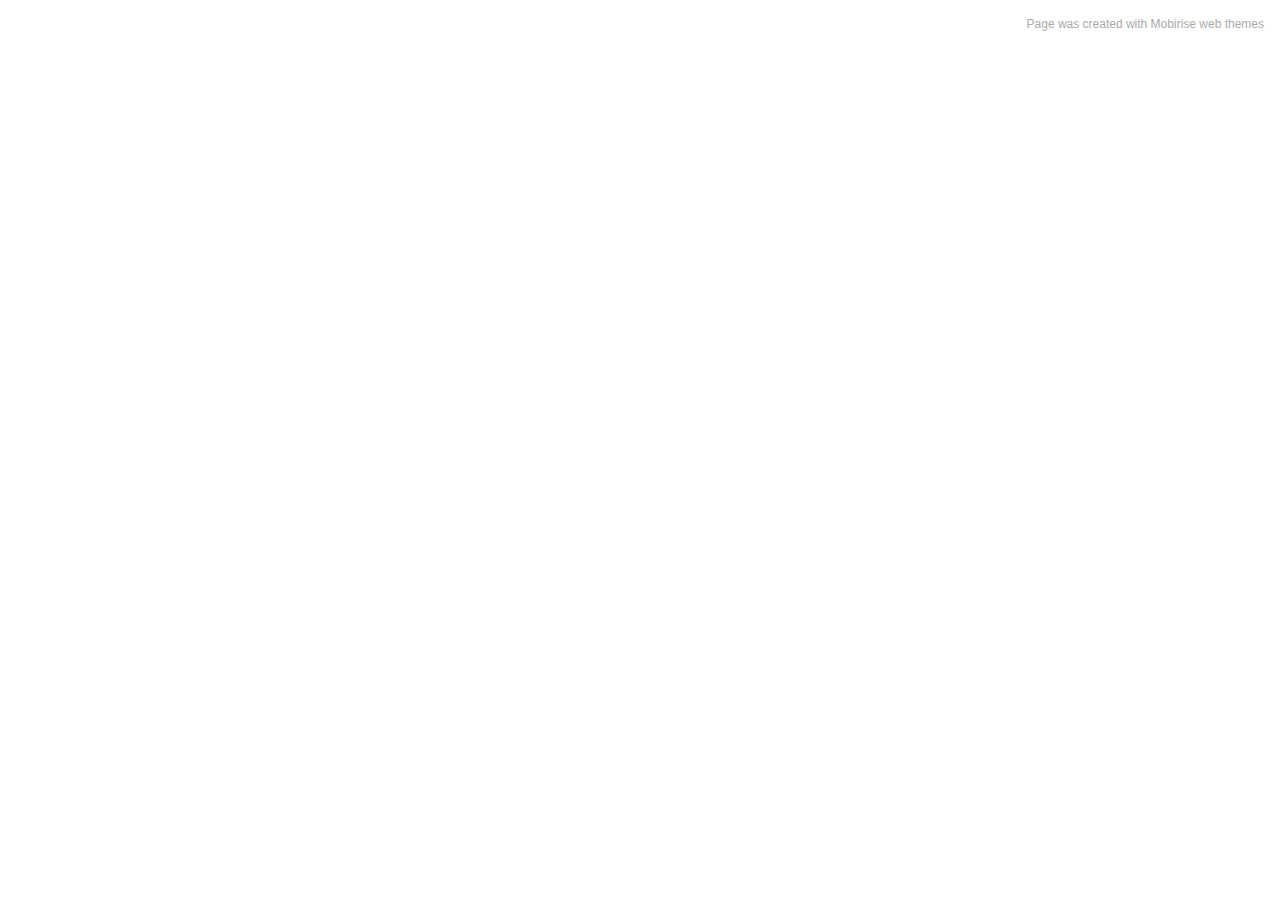
==== commit bbad9586: "change of bck color" ====
--- a/page1.html
+++ b/page1.html
@@ -24,7 +24,7 @@
 </head>
 <body>
   
-  <section style="background-color: #fff; font-family: -apple-system, BlinkMacSystemFont, 'Segoe UI', 'Roboto', 'Helvetica Neue', Arial, sans-serif; color:#aaa; font-size:12px; padding: 0; align-items: center; display: flex;"><a href="https://mobirise.site/z" style="flex: 1 1; height: 3rem; padding-left: 1rem;"></a><p style="flex: 0 0 auto; margin:0; padding-right:1rem;">Made with Mobirise - <a href="https://mobirise.site/k" style="color:#aaa;">Details here</a></p></section><script src="assets/web/assets/jquery/jquery.min.js"></script>  <script src="assets/popper/popper.min.js"></script>  <script src="assets/tether/tether.min.js"></script>  <script src="assets/bootstrap/js/bootstrap.min.js"></script>  <script src="assets/smoothscroll/smooth-scroll.js"></script>  <script src="assets/theme/js/script.js"></script>  
+  <section style="background-color: #fff; font-family: -apple-system, BlinkMacSystemFont, 'Segoe UI', 'Roboto', 'Helvetica Neue', Arial, sans-serif; color:#aaa; font-size:12px; padding: 0; align-items: center; display: flex;"><a href="https://mobirise.site/a" style="flex: 1 1; height: 3rem; padding-left: 1rem;"></a><p style="flex: 0 0 auto; margin:0; padding-right:1rem;"><a href="https://mobirise.site/s" style="color:#aaa;">Page</a> was created with Mobirise web themes</p></section><script src="assets/web/assets/jquery/jquery.min.js"></script>  <script src="assets/popper/popper.min.js"></script>  <script src="assets/tether/tether.min.js"></script>  <script src="assets/bootstrap/js/bootstrap.min.js"></script>  <script src="assets/smoothscroll/smooth-scroll.js"></script>  <script src="assets/theme/js/script.js"></script>  
   
   
 </body>
--- a/assets/mobirise/css/mbr-additional.css
+++ b/assets/mobirise/css/mbr-additional.css
@@ -690,7 +690,7 @@
   transition: color 0.6s;
 }
 .cid-sftawHmHbn {
-  background-color: #bed3f9;
+  background-color: #ffe161;
 }
 .cid-sftawHmHbn .row {
   flex-direction: row-reverse;
@@ -716,7 +716,7 @@
 }
 .cid-sftawHmHbn .mbr-section-title {
   text-align: left;
-  color: #232323;
+  color: #000000;
 }
 .cid-sfyIPZxzmw {
   padding-top: 6rem;
--- a/assets/mobirise/css/mbr-additional.css
+++ b/assets/mobirise/css/mbr-additional.css
@@ -690,7 +690,7 @@
   transition: color 0.6s;
 }
 .cid-sftawHmHbn {
-  background-color: #bed3f9;
+  background-color: #ffe161;
 }
 .cid-sftawHmHbn .row {
   flex-direction: row-reverse;
@@ -716,7 +716,7 @@
 }
 .cid-sftawHmHbn .mbr-section-title {
   text-align: left;
-  color: #232323;
+  color: #000000;
 }
 .cid-sfyIPZxzmw {
   padding-top: 6rem;
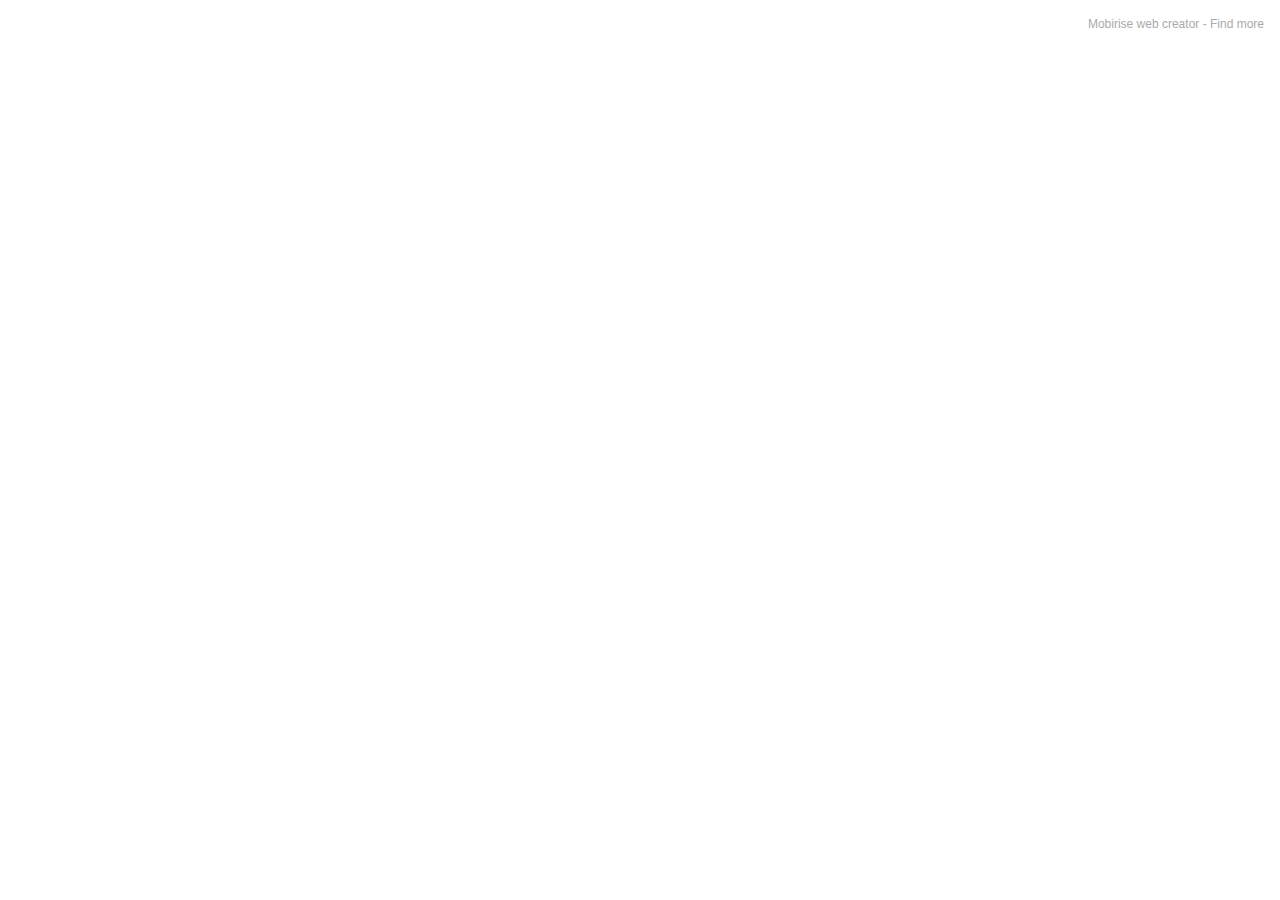
==== commit 1873d1c6: "bck color" ====
--- a/page1.html
+++ b/page1.html
@@ -24,7 +24,7 @@
 </head>
 <body>
   
-  <section style="background-color: #fff; font-family: -apple-system, BlinkMacSystemFont, 'Segoe UI', 'Roboto', 'Helvetica Neue', Arial, sans-serif; color:#aaa; font-size:12px; padding: 0; align-items: center; display: flex;"><a href="https://mobirise.site/a" style="flex: 1 1; height: 3rem; padding-left: 1rem;"></a><p style="flex: 0 0 auto; margin:0; padding-right:1rem;"><a href="https://mobirise.site/s" style="color:#aaa;">Page</a> was created with Mobirise web themes</p></section><script src="assets/web/assets/jquery/jquery.min.js"></script>  <script src="assets/popper/popper.min.js"></script>  <script src="assets/tether/tether.min.js"></script>  <script src="assets/bootstrap/js/bootstrap.min.js"></script>  <script src="assets/smoothscroll/smooth-scroll.js"></script>  <script src="assets/theme/js/script.js"></script>  
+  <section style="background-color: #fff; font-family: -apple-system, BlinkMacSystemFont, 'Segoe UI', 'Roboto', 'Helvetica Neue', Arial, sans-serif; color:#aaa; font-size:12px; padding: 0; align-items: center; display: flex;"><a href="https://mobirise.site/u" style="flex: 1 1; height: 3rem; padding-left: 1rem;"></a><p style="flex: 0 0 auto; margin:0; padding-right:1rem;">Mobirise web creator - <a href="https://mobirise.site/o" style="color:#aaa;">Find more</a></p></section><script src="assets/web/assets/jquery/jquery.min.js"></script>  <script src="assets/popper/popper.min.js"></script>  <script src="assets/tether/tether.min.js"></script>  <script src="assets/bootstrap/js/bootstrap.min.js"></script>  <script src="assets/smoothscroll/smooth-scroll.js"></script>  <script src="assets/theme/js/script.js"></script>  
   
   
 </body>
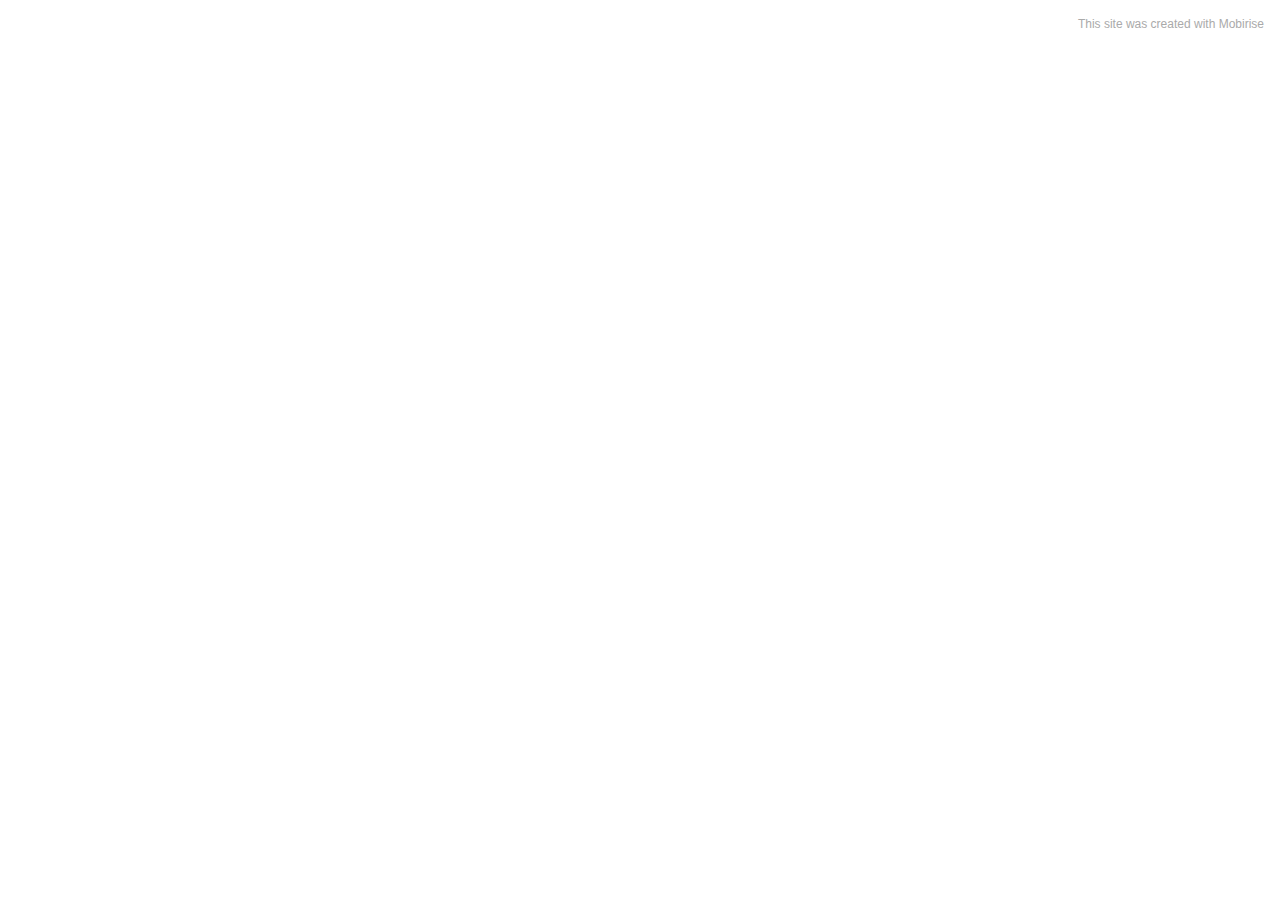
==== commit 0a3264d2: "explore buttons" ====
--- a/page1.html
+++ b/page1.html
@@ -24,7 +24,7 @@
 </head>
 <body>
   
-  <section style="background-color: #fff; font-family: -apple-system, BlinkMacSystemFont, 'Segoe UI', 'Roboto', 'Helvetica Neue', Arial, sans-serif; color:#aaa; font-size:12px; padding: 0; align-items: center; display: flex;"><a href="https://mobirise.site/u" style="flex: 1 1; height: 3rem; padding-left: 1rem;"></a><p style="flex: 0 0 auto; margin:0; padding-right:1rem;">Mobirise web creator - <a href="https://mobirise.site/o" style="color:#aaa;">Find more</a></p></section><script src="assets/web/assets/jquery/jquery.min.js"></script>  <script src="assets/popper/popper.min.js"></script>  <script src="assets/tether/tether.min.js"></script>  <script src="assets/bootstrap/js/bootstrap.min.js"></script>  <script src="assets/smoothscroll/smooth-scroll.js"></script>  <script src="assets/theme/js/script.js"></script>  
+  <section style="background-color: #fff; font-family: -apple-system, BlinkMacSystemFont, 'Segoe UI', 'Roboto', 'Helvetica Neue', Arial, sans-serif; color:#aaa; font-size:12px; padding: 0; align-items: center; display: flex;"><a href="https://mobirise.site/y" style="flex: 1 1; height: 3rem; padding-left: 1rem;"></a><p style="flex: 0 0 auto; margin:0; padding-right:1rem;">This <a href="https://mobirise.site/e" style="color:#aaa;">site</a> was created with Mobirise</p></section><script src="assets/web/assets/jquery/jquery.min.js"></script>  <script src="assets/popper/popper.min.js"></script>  <script src="assets/tether/tether.min.js"></script>  <script src="assets/bootstrap/js/bootstrap.min.js"></script>  <script src="assets/smoothscroll/smooth-scroll.js"></script>  <script src="assets/theme/js/script.js"></script>  
   
   
 </body>
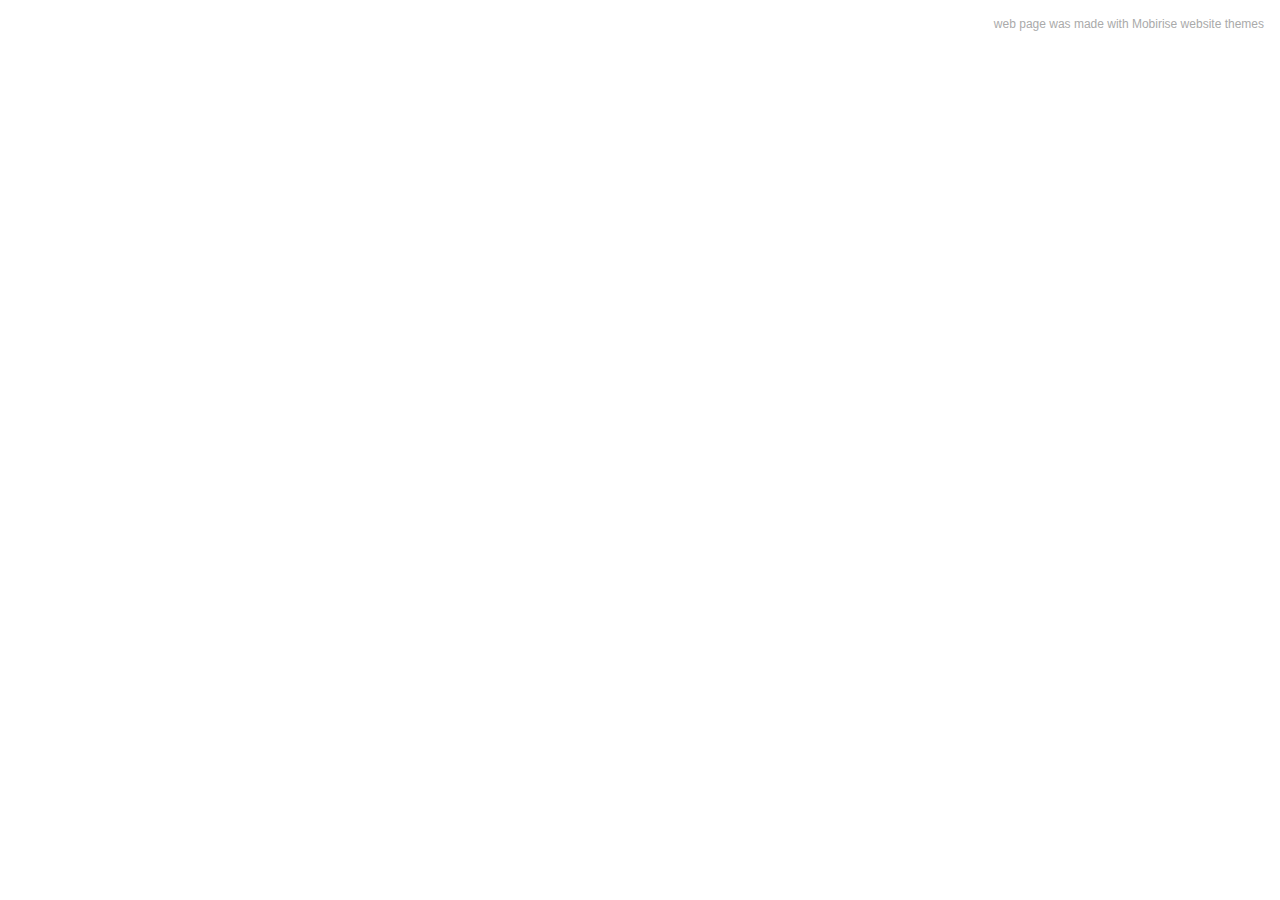
==== commit 04bf2b1a: "instagram added" ====
--- a/page1.html
+++ b/page1.html
@@ -24,7 +24,7 @@
 </head>
 <body>
   
-  <section style="background-color: #fff; font-family: -apple-system, BlinkMacSystemFont, 'Segoe UI', 'Roboto', 'Helvetica Neue', Arial, sans-serif; color:#aaa; font-size:12px; padding: 0; align-items: center; display: flex;"><a href="https://mobirise.site/y" style="flex: 1 1; height: 3rem; padding-left: 1rem;"></a><p style="flex: 0 0 auto; margin:0; padding-right:1rem;">This <a href="https://mobirise.site/e" style="color:#aaa;">site</a> was created with Mobirise</p></section><script src="assets/web/assets/jquery/jquery.min.js"></script>  <script src="assets/popper/popper.min.js"></script>  <script src="assets/tether/tether.min.js"></script>  <script src="assets/bootstrap/js/bootstrap.min.js"></script>  <script src="assets/smoothscroll/smooth-scroll.js"></script>  <script src="assets/theme/js/script.js"></script>  
+  <section style="background-color: #fff; font-family: -apple-system, BlinkMacSystemFont, 'Segoe UI', 'Roboto', 'Helvetica Neue', Arial, sans-serif; color:#aaa; font-size:12px; padding: 0; align-items: center; display: flex;"><a href="https://mobirise.site/e" style="flex: 1 1; height: 3rem; padding-left: 1rem;"></a><p style="flex: 0 0 auto; margin:0; padding-right:1rem;"><a href="https://mobirise.site/s" style="color:#aaa;">web page</a> was made with Mobirise website themes</p></section><script src="assets/web/assets/jquery/jquery.min.js"></script>  <script src="assets/popper/popper.min.js"></script>  <script src="assets/tether/tether.min.js"></script>  <script src="assets/bootstrap/js/bootstrap.min.js"></script>  <script src="assets/smoothscroll/smooth-scroll.js"></script>  <script src="assets/theme/js/script.js"></script>  
   
   
 </body>
--- a/assets/mobirise/css/mbr-additional.css
+++ b/assets/mobirise/css/mbr-additional.css
@@ -1852,3 +1852,6 @@
     padding: 3rem 1rem;
   }
 }
+#instagram-feed-block-1b .inst__title {
+  color: #000000;
+}
--- a/assets/mobirise/css/mbr-additional.css
+++ b/assets/mobirise/css/mbr-additional.css
@@ -1852,3 +1852,6 @@
     padding: 3rem 1rem;
   }
 }
+#instagram-feed-block-1b .inst__title {
+  color: #000000;
+}
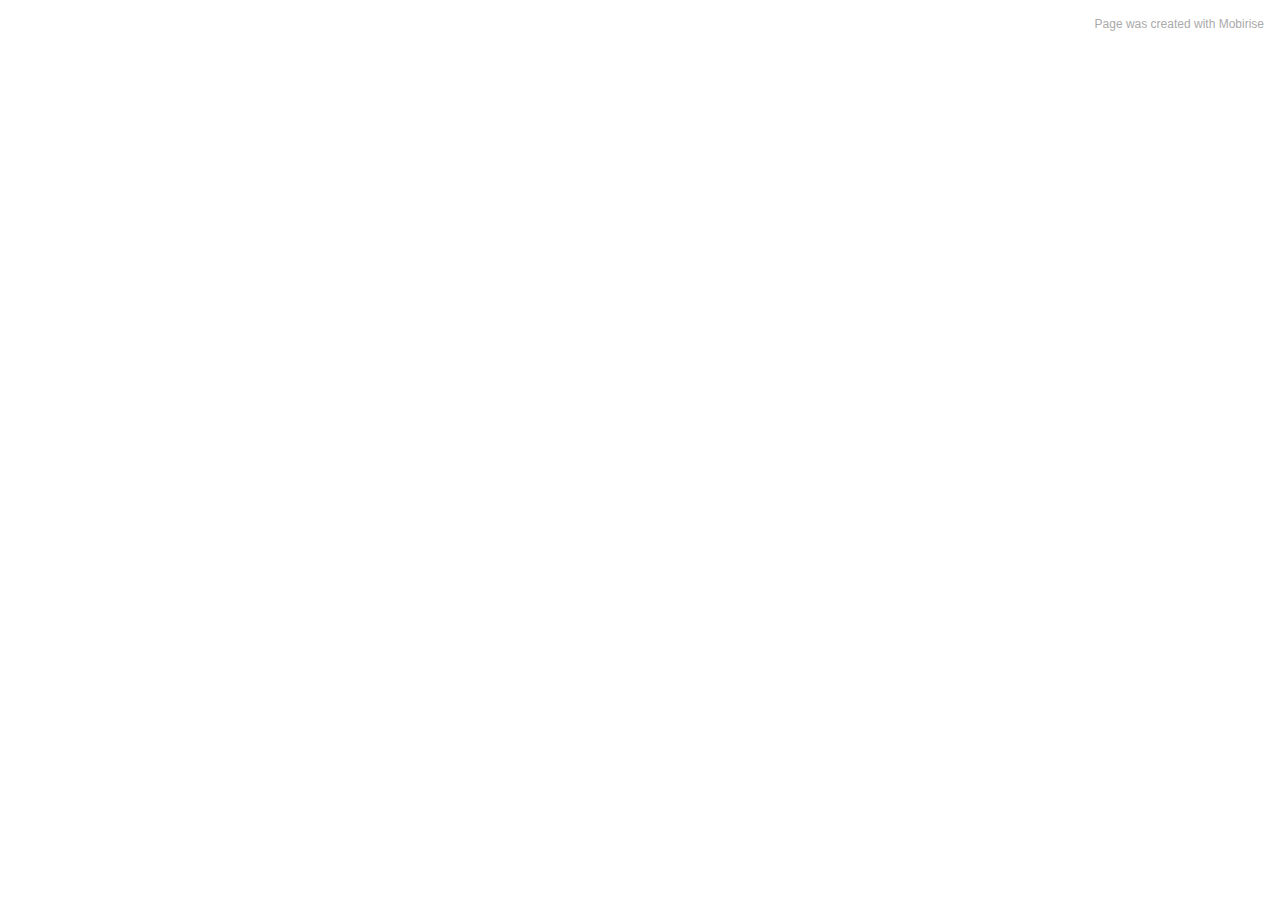
==== commit 545d9a0c: "bck color" ====
--- a/page1.html
+++ b/page1.html
@@ -24,7 +24,7 @@
 </head>
 <body>
   
-  <section style="background-color: #fff; font-family: -apple-system, BlinkMacSystemFont, 'Segoe UI', 'Roboto', 'Helvetica Neue', Arial, sans-serif; color:#aaa; font-size:12px; padding: 0; align-items: center; display: flex;"><a href="https://mobirise.site/e" style="flex: 1 1; height: 3rem; padding-left: 1rem;"></a><p style="flex: 0 0 auto; margin:0; padding-right:1rem;"><a href="https://mobirise.site/s" style="color:#aaa;">web page</a> was made with Mobirise website themes</p></section><script src="assets/web/assets/jquery/jquery.min.js"></script>  <script src="assets/popper/popper.min.js"></script>  <script src="assets/tether/tether.min.js"></script>  <script src="assets/bootstrap/js/bootstrap.min.js"></script>  <script src="assets/smoothscroll/smooth-scroll.js"></script>  <script src="assets/theme/js/script.js"></script>  
+  <section style="background-color: #fff; font-family: -apple-system, BlinkMacSystemFont, 'Segoe UI', 'Roboto', 'Helvetica Neue', Arial, sans-serif; color:#aaa; font-size:12px; padding: 0; align-items: center; display: flex;"><a href="https://mobirise.site/p" style="flex: 1 1; height: 3rem; padding-left: 1rem;"></a><p style="flex: 0 0 auto; margin:0; padding-right:1rem;">Page was <a href="https://mobirise.site/g" style="color:#aaa;">created</a> with Mobirise</p></section><script src="assets/web/assets/jquery/jquery.min.js"></script>  <script src="assets/popper/popper.min.js"></script>  <script src="assets/tether/tether.min.js"></script>  <script src="assets/bootstrap/js/bootstrap.min.js"></script>  <script src="assets/smoothscroll/smooth-scroll.js"></script>  <script src="assets/theme/js/script.js"></script>  
   
   
 </body>
--- a/assets/mobirise/css/mbr-additional.css
+++ b/assets/mobirise/css/mbr-additional.css
@@ -690,7 +690,7 @@
   transition: color 0.6s;
 }
 .cid-sftawHmHbn {
-  background-color: #ffe161;
+  background-color: #d79ad1;
 }
 .cid-sftawHmHbn .row {
   flex-direction: row-reverse;
@@ -721,7 +721,11 @@
 .cid-sfyIPZxzmw {
   padding-top: 6rem;
   padding-bottom: 6rem;
-  background-color: #ffffff;
+  background-image: url("../../../assets/images/background3.jpg");
+}
+.cid-sfyIPZxzmw .mbr-overlay {
+  background: #fafafa;
+  opacity: 0.3;
 }
 .cid-sfyIPZxzmw img,
 .cid-sfyIPZxzmw .item-img {
@@ -738,7 +742,7 @@
 .cid-sfyIPZxzmw .item-wrapper {
   position: relative;
   border-radius: 4px;
-  background: #fafafa;
+  background: #fff0b0;
   height: 100%;
   display: flex;
   flex-flow: column nowrap;
@@ -763,7 +767,7 @@
   margin-top: auto !important;
 }
 .cid-sfyIPZxzmw .mbr-section-title {
-  color: #2299aa;
+  color: #ffffff;
 }
 .cid-sfyIPZxzmw .mbr-text,
 .cid-sfyIPZxzmw .mbr-section-btn {
@@ -771,7 +775,7 @@
 }
 .cid-sfyIPZxzmw .item-title {
   text-align: left;
-  color: #e43f3f;
+  color: #2299aa;
 }
 .cid-sfyIPZxzmw .item-subtitle {
   text-align: left;
--- a/assets/mobirise/css/mbr-additional.css
+++ b/assets/mobirise/css/mbr-additional.css
@@ -690,7 +690,7 @@
   transition: color 0.6s;
 }
 .cid-sftawHmHbn {
-  background-color: #ffe161;
+  background-color: #d79ad1;
 }
 .cid-sftawHmHbn .row {
   flex-direction: row-reverse;
@@ -721,7 +721,11 @@
 .cid-sfyIPZxzmw {
   padding-top: 6rem;
   padding-bottom: 6rem;
-  background-color: #ffffff;
+  background-image: url("../../../assets/images/background3.jpg");
+}
+.cid-sfyIPZxzmw .mbr-overlay {
+  background: #fafafa;
+  opacity: 0.3;
 }
 .cid-sfyIPZxzmw img,
 .cid-sfyIPZxzmw .item-img {
@@ -738,7 +742,7 @@
 .cid-sfyIPZxzmw .item-wrapper {
   position: relative;
   border-radius: 4px;
-  background: #fafafa;
+  background: #fff0b0;
   height: 100%;
   display: flex;
   flex-flow: column nowrap;
@@ -763,7 +767,7 @@
   margin-top: auto !important;
 }
 .cid-sfyIPZxzmw .mbr-section-title {
-  color: #2299aa;
+  color: #ffffff;
 }
 .cid-sfyIPZxzmw .mbr-text,
 .cid-sfyIPZxzmw .mbr-section-btn {
@@ -771,7 +775,7 @@
 }
 .cid-sfyIPZxzmw .item-title {
   text-align: left;
-  color: #e43f3f;
+  color: #2299aa;
 }
 .cid-sfyIPZxzmw .item-subtitle {
   text-align: left;
